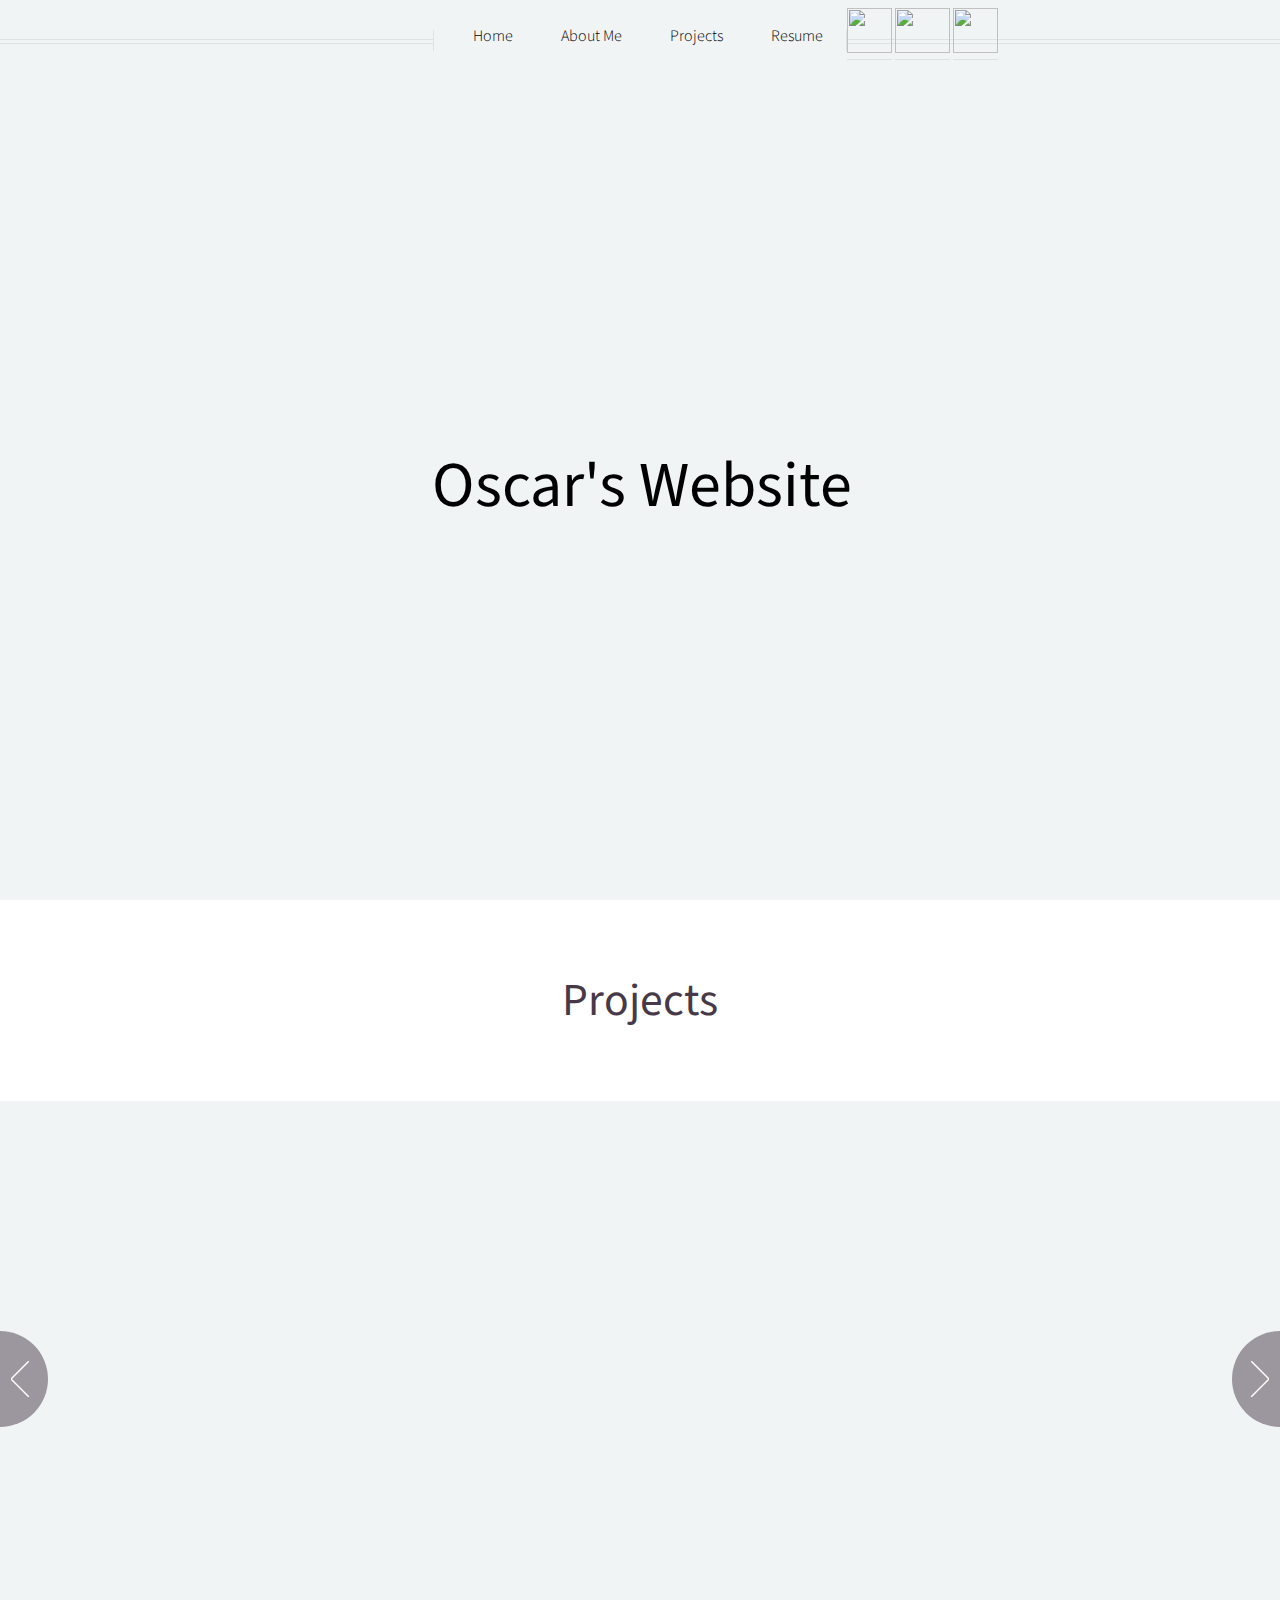
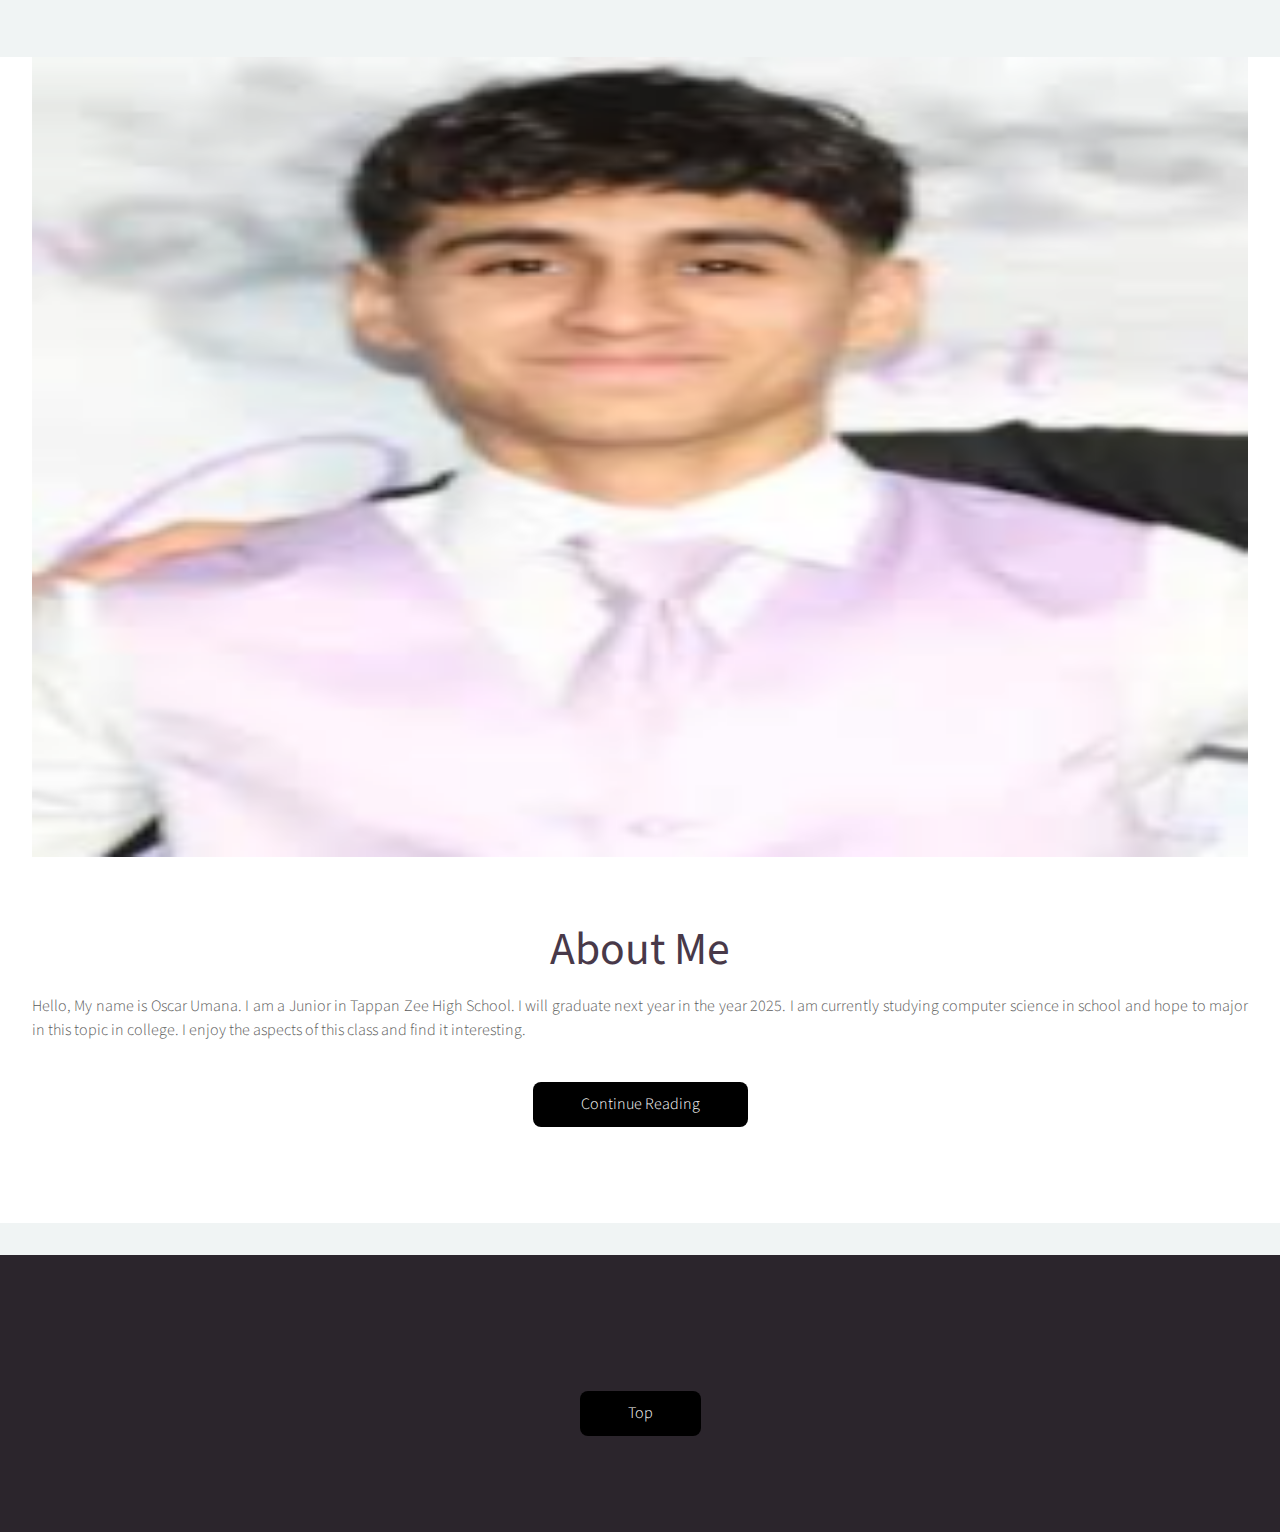
==== index.html @ 0f26a3c7 "Update index.html" ====
<!DOCTYPE HTML>
<!--
	Helios by HTML5 UP
	html5up.net | @ajlkn
	Free for personal and commercial use under the CCA 3.0 license (html5up.net/license)
-->
<html>
	<head>
		<title>Oscar's Website - Home Page</title>
		<meta charset="utf-8" />
		<meta name="viewport" content="width=device-width, initial-scale=1, user-scalable=no" />
		<link rel="stylesheet" href="assets/css/main.css" />
		<noscript><link rel="stylesheet" href="assets/css/noscript.css" /></noscript>
	</head>
	<body class="homepage is-preload">
		<div id="page-wrapper">

			<!-- Header -->
				<div id="header">

					<!-- Inner -->
						<div class="inner">
							<header>
								<div id= "num"><h1 style="color:black"><a href="index.html">Oscar's Website</a></h1></div>
							</header>
							
				
						</div>
						<style>
							.inner{
								color:black;
							}
						</style>
						

					<!-- Nav -->
						<nav id="nav">
							<ul>
								<li><a href="index.html">Home</a></li>
								<li><a href="a.html">About Me</a></li>
								<li><a href="pw.html">Projects</a></li>
								<li><a href="https://online.flippingbook.com/view/595053201/">Resume</a></li>
							
							</ul>
							<div class="inline-block">
								<a href = "https://github.com/OU4583" target = "_blank"><img src="images/gh.png" width="45" height="45"></a>
								<a href = "mailto:oumanahev@gmail.com"><img src="images/pic.png" width="55" height="45"></a>
								<a href = "https://www.instagram.com/oscar.umana1/" target = "_blank"><img src="images/inst.png" width="45" height="45"></a>
							</div>
						</div>
					</nav>
				<style>
					nav{
						color:black;
					}

					.inline-block{
						display:inline-block;
						position:absolute;
						bottom:15px;

					}

					body{
						min-width: 700px;
					}
				</style>

				</div>

			<!-- Banner -->
				<section id="banner">
					<header>
						<h2>Projects</h2>
					</header>
				</section>
			

			<!-- Carousel -->
				<section class="carousel">
					<div class="reel">

						<article>
							<a href="pw.html" class="image featured"><img src="images/text.png" alt="" width="300px" height="285px"/></a>
							<header>
								<h3><a href="pw.html">Text Adventure</a></h3>
							</header>
							<p>Using python, Text Adventure is a quest related game, where you must travel and fight to reach the treasure.</p>
						</article>

						<article>
							<a href="pw.html" class="image featured"><img src="images/we.png" alt="" width="300px" height="323px"/></a>
							<header>
								<h3><a href="pw.html">Wealth Distribution</a></h3>
							</header>
							<p>Wealth Distribution Lab reads from a .csv file which has income data. </p>
						</article>

						<article>
							<a href="pw.html" class="image featured"><img src="images/pong.png" alt="" width="300px" height="286px" /></a>
							<header>
								<h3><a href="pw.html">Pong Game</a></h3>
							</header>
							<p>Pong Game is a table tennis game where two players are allowed to play it using java.</p>
						</article>

						<article>
							<a href="pw.html" class="image featured"><img src="images/gr.png" alt="" width="300px" height="250px" /></a>
							<header>
								<h3><a href="pw.html">Greenfoot</a></h3>
							</header>
							<p>Using greenfoot, I created a game where a player must dodge the object coming out of the other player. They must surivive within the time limit.</p>
						</article>

						<article>
							<a href="pw.html" class="image featured"><img src="images/ma.png" alt="" width="300px" height="290px" /></a>
							<header>
								<h3><a href="pw.html">Transfer Market</a></h3>
							</header>
							<p>With a partner, we created a NBA transfer market. You are allowed to get 5 players, and later trade if needed.</p>
						</article>

						

					

						

			
					</div>
				</section>

			<!-- Main -->
				<div class="wrapper style2">

					<article id="main" class="container special">
						<a href="#" class="image featured"><img src="images/me.png" width="100" height="800" /></a>
						<header>
							<h2>About Me</h2>
					
						</header>
						<p>
							Hello, My name is Oscar Umana. I am a Junior in Tappan Zee High School. I will graduate next year in the year 2025. 
							I am currently studying computer science in school and hope to major in this topic in college. I enjoy the 
							aspects of this class and find it interesting.
						</p>
						<footer>
							<a href="a.html" class="button">Continue Reading</a>
						</footer>
					</article>

				</div>

			

			<!-- Footer -->
				<div id="footer">
						<div class="but">
							<footer>
								<a href="#header" class="button">Top</a>
							</footer>

						</div>
						<style>
							.but{
								text-align:center;
							}
						</style>
						
					</div>
				</div>
				

		</div>

		<!-- Scripts -->
			<script src="assets/js/jquery.min.js"></script>
			<script src="assets/js/jquery.dropotron.min.js"></script>
			<script src="assets/js/jquery.scrolly.min.js"></script>
			<script src="assets/js/jquery.scrollex.min.js"></script>
			<script src="assets/js/browser.min.js"></script>
			<script src="assets/js/breakpoints.min.js"></script>
			<script src="assets/js/util.js"></script>
			<script src="assets/js/main.js"></script>

	</body>
</html>
---- assets/css/main.css ----
@import url("https://fonts.googleapis.com/css?family=Source+Sans+Pro:300,300italic,400,400italic,600");
@import url("fontawesome-all.min.css");

/*
	Helios by HTML5 UP
	html5up.net | @ajlkn
	Free for personal and commercial use under the CCA 3.0 license (html5up.net/license)
*/

html, body, div, span, applet, object,
iframe, h1, h2, h3, h4, h5, h6, p, blockquote,
pre, a, abbr, acronym, address, big, cite,
code, del, dfn, em, img, ins, kbd, q, s, samp,
small, strike, strong, sub, sup, tt, var, b,
u, i, center, dl, dt, dd, ol, ul, li, fieldset,
form, label, legend, table, caption, tbody,
tfoot, thead, tr, th, td, article, aside,
canvas, details, embed, figure, figcaption,
footer, header, hgroup, menu, nav, output, ruby,
section, summary, time, mark, audio, video {
	margin: 0;
	padding: 0;
	border: 0;
	font-size: 100%;
	font: inherit;
	vertical-align: baseline;}

article, aside, details, figcaption, figure,
footer, header, hgroup, menu, nav, section {
	display: block;}

body {
	line-height: 1;
}

ol, ul {
	list-style: none;
}

blockquote, q {
	quotes: none;
}

	blockquote:before, blockquote:after, q:before, q:after {
		content: '';
		content: none;
	}

table {
	border-collapse: collapse;
	border-spacing: 0;
}

body {
	-webkit-text-size-adjust: none;
}

mark {
	background-color: transparent;
	color: inherit;
}

p3{
	font-size:100em;
}

input::-moz-focus-inner {
	border: 0;
	padding: 0;
}

input, select, textarea {
	-moz-appearance: none;
	-webkit-appearance: none;
	-ms-appearance: none;
	appearance: none;
}

/* Basic */

	html {
		box-sizing: border-box;
	}

	*, *:before, *:after {
		box-sizing: inherit;
	}

	body {
		background: #f0f4f4;
		color: #5b5b5b;
		font-size: 15pt;
		line-height: 1.85em;
		font-family: 'Source Sans Pro', sans-serif;
		font-weight: 300;
	}

		body.is-preload *, body.is-preload *:before, body.is-preload *:after {
			-moz-animation: none !important;
			-webkit-animation: none !important;
			-ms-animation: none !important;
			animation: none !important;
			-moz-transition: none !important;
			-webkit-transition: none !important;
			-ms-transition: none !important;
			transition: none !important;
		}

	input, textarea, select {
		font-size: 15pt;
		line-height: 1.85em;
		font-family: 'Source Sans Pro', sans-serif;
		font-weight: 300;
	}

	h1, h2, h3, h4, h5, h6 {
		font-weight: 400;
		color: #483949;
		line-height: 1.25em;
	}

	h1 a, h2 a, h3 a, h4 a, h5 a, h6 a {
		color: inherit;
		text-decoration: none;
		border-bottom-color: transparent;
	}

	h1 strong, h2 strong, h3 strong, h4 strong, h5 strong, h6 strong {
		font-weight: 600;
	}

	h2 {
		font-size: 2.85em;
	}

	h3 {
		font-size: 1.25em;
	}

	h4 {
		font-size: 1em;
		margin: 0 0 0.25em 0;
	}

	strong, b {
		font-weight: 400;
		color: #483949;
	}

	em, i {
		font-style: italic;
	}

	a {
		color: inherit;
		border-bottom: solid 1px rgba(128, 128, 128, 0.15);
		text-decoration: none;
		-moz-transition: background-color 0.35s ease-in-out, color 0.35s ease-in-out, border-bottom-color 0.35s ease-in-out;
		-webkit-transition: background-color 0.35s ease-in-out, color 0.35s ease-in-out, border-bottom-color 0.35s ease-in-out;
		-ms-transition: background-color 0.35s ease-in-out, color 0.35s ease-in-out, border-bottom-color 0.35s ease-in-out;
		transition: background-color 0.35s ease-in-out, color 0.35s ease-in-out, border-bottom-color 0.35s ease-in-out;
	}

		a:hover {
			color: #ef8376;
			border-bottom-color: transparent;
		}

	sub {
		position: relative;
		top: 0.5em;
		font-size: 0.8em;
	}

	sup {
		position: relative;
		top: -0.5em;
		font-size: 0.8em;
	}

	blockquote {
		border-left: solid 0.5em #ddd;
		padding: 1em 0 1em 2em;
		font-style: italic;
	}

	p, ul, ol, dl, table {
		margin-bottom: 1em;
	}

	p {
		text-align: justify;
	}

	br.clear {
		clear: both;
	}

	hr {
		position: relative;
		display: block;
		border: 0;
		top: 4.5em;
		margin-bottom: 9em;
		height: 6px;
		border-top: solid 1px rgba(128, 128, 128, 0.2);
		border-bottom: solid 1px rgba(128, 128, 128, 0.2);
	}

		hr:before, hr:after {
			content: '';
			position: absolute;
			top: -8px;
			display: block;
			width: 1px;
			height: 21px;
			background: rgba(128, 128, 128, 0.2);
		}

		hr:before {
			left: -1px;
		}

		hr:after {
			right: -1px;
		}

	.timestamp {
		color: rgba(128, 128, 128, 0.75);
		font-size: 0.8em;
	}

/* Container */

	.container {
		margin: 0 auto;
		max-width: 100%;
		width: 1400px;
	}

		@media screen and (max-width: 1680px) {

			.container {
				width: 1200px;
			}

		}

		@media screen and (max-width: 1280px) {

			.container {
				width: 100%;
			}

		}

		@media screen and (max-width: 960px) {

			.container {
				width: 100%;
			}

		}

		@media screen and (max-width: 840px) {

			.container {
				width: 100%;
			}

		}

		@media screen and (max-width: 736px) {

			.container {
				width: 100%;
			}

		}

/* Row */

	.row {
		display: flex;
		flex-wrap: wrap;
		box-sizing: border-box;
		align-items: stretch;
	}

		.row > * {
			box-sizing: border-box;
		}

		.row.gtr-uniform > * > :last-child {
			margin-bottom: 0;
		}

		.row.aln-left {
			justify-content: flex-start;
		}

		.row.aln-center {
			justify-content: center;
		}

		.row.aln-right {
			justify-content: flex-end;
		}

		.row.aln-top {
			align-items: flex-start;
		}

		.row.aln-middle {
			align-items: center;
		}

		.row.aln-bottom {
			align-items: flex-end;
		}

		.row > .imp {
			order: -1;
		}

		.row > .col-1 {
			width: 8.33333%;
		}

		.row > .off-1 {
			margin-left: 8.33333%;
		}

		.row > .col-2 {
			width: 16.66667%;
		}

		.row > .off-2 {
			margin-left: 16.66667%;
		}

		.row > .col-3 {
			width: 25%;
		}

		.row > .off-3 {
			margin-left: 25%;
		}

		.row > .col-4 {
			width: 33.33333%;
		}

		.row > .off-4 {
			margin-left: 33.33333%;
		}

		.row > .col-5 {
			width: 41.66667%;
		}

		.row > .off-5 {
			margin-left: 41.66667%;
		}

		.row > .col-6 {
			width: 50%;
		}

		.row > .off-6 {
			margin-left: 50%;
		}

		.row > .col-7 {
			width: 58.33333%;
		}

		.row > .off-7 {
			margin-left: 58.33333%;
		}

		.row > .col-8 {
			width: 66.66667%;
		}

		.row > .off-8 {
			margin-left: 66.66667%;
		}

		.row > .col-9 {
			width: 75%;
		}

		.row > .off-9 {
			margin-left: 75%;
		}

		.row > .col-10 {
			width: 83.33333%;
		}

		.row > .off-10 {
			margin-left: 83.33333%;
		}

		.row > .col-11 {
			width: 91.66667%;
		}

		.row > .off-11 {
			margin-left: 91.66667%;
		}

		.row > .col-12 {
			width: 100%;
		}

		.row > .off-12 {
			margin-left: 100%;
		}

		.row.gtr-0 {
			margin-top: 0px;
			margin-left: 0px;
		}

			.row.gtr-0 > * {
				padding: 0px 0 0 0px;
			}

			.row.gtr-0.gtr-uniform {
				margin-top: 0px;
			}

				.row.gtr-0.gtr-uniform > * {
					padding-top: 0px;
				}

		.row.gtr-25 {
			margin-top: -10px;
			margin-left: -10px;
		}

			.row.gtr-25 > * {
				padding: 10px 0 0 10px;
			}

			.row.gtr-25.gtr-uniform {
				margin-top: -10px;
			}

				.row.gtr-25.gtr-uniform > * {
					padding-top: 10px;
				}

		.row.gtr-50 {
			margin-top: -20px;
			margin-left: -20px;
		}

			.row.gtr-50 > * {
				padding: 20px 0 0 20px;
			}

			.row.gtr-50.gtr-uniform {
				margin-top: -20px;
			}

				.row.gtr-50.gtr-uniform > * {
					padding-top: 20px;
				}

		.row {
			margin-top: -40px;
			margin-left: -40px;
		}

			.row > * {
				padding: 40px 0 0 40px;
			}

			.row.gtr-uniform {
				margin-top: -40px;
			}

				.row.gtr-uniform > * {
					padding-top: 40px;
				}

		.row.gtr-150 {
			margin-top: -60px;
			margin-left: -60px;
		}

			.row.gtr-150 > * {
				padding: 60px 0 0 60px;
			}

			.row.gtr-150.gtr-uniform {
				margin-top: -60px;
			}

				.row.gtr-150.gtr-uniform > * {
					padding-top: 60px;
				}

		.row.gtr-200 {
			margin-top: -80px;
			margin-left: -80px;
		}

			.row.gtr-200 > * {
				padding: 80px 0 0 80px;
			}

			.row.gtr-200.gtr-uniform {
				margin-top: -80px;
			}

				.row.gtr-200.gtr-uniform > * {
					padding-top: 80px;
				}

		@media screen and (max-width: 1680px) {

			.row {
				display: flex;
				flex-wrap: wrap;
				box-sizing: border-box;
				align-items: stretch;
			}

				.row > * {
					box-sizing: border-box;
				}

				.row.gtr-uniform > * > :last-child {
					margin-bottom: 0;
				}

				.row.aln-left {
					justify-content: flex-start;
				}

				.row.aln-center {
					justify-content: center;
				}

				.row.aln-right {
					justify-content: flex-end;
				}

				.row.aln-top {
					align-items: flex-start;
				}

				.row.aln-middle {
					align-items: center;
				}

				.row.aln-bottom {
					align-items: flex-end;
				}

				.row > .imp-wide {
					order: -1;
				}

				.row > .col-1-wide {
					width: 8.33333%;
				}

				.row > .off-1-wide {
					margin-left: 8.33333%;
				}

				.row > .col-2-wide {
					width: 16.66667%;
				}

				.row > .off-2-wide {
					margin-left: 16.66667%;
				}

				.row > .col-3-wide {
					width: 25%;
				}

				.row > .off-3-wide {
					margin-left: 25%;
				}

				.row > .col-4-wide {
					width: 33.33333%;
				}

				.row > .off-4-wide {
					margin-left: 33.33333%;
				}

				.row > .col-5-wide {
					width: 41.66667%;
				}

				.row > .off-5-wide {
					margin-left: 41.66667%;
				}

				.row > .col-6-wide {
					width: 50%;
				}

				.row > .off-6-wide {
					margin-left: 50%;
				}

				.row > .col-7-wide {
					width: 58.33333%;
				}

				.row > .off-7-wide {
					margin-left: 58.33333%;
				}

				.row > .col-8-wide {
					width: 66.66667%;
				}

				.row > .off-8-wide {
					margin-left: 66.66667%;
				}

				.row > .col-9-wide {
					width: 75%;
				}

				.row > .off-9-wide {
					margin-left: 75%;
				}

				.row > .col-10-wide {
					width: 83.33333%;
				}

				.row > .off-10-wide {
					margin-left: 83.33333%;
				}

				.row > .col-11-wide {
					width: 91.66667%;
				}

				.row > .off-11-wide {
					margin-left: 91.66667%;
				}

				.row > .col-12-wide {
					width: 100%;
				}

				.row > .off-12-wide {
					margin-left: 100%;
				}

				.row.gtr-0 {
					margin-top: 0px;
					margin-left: 0px;
				}

					.row.gtr-0 > * {
						padding: 0px 0 0 0px;
					}

					.row.gtr-0.gtr-uniform {
						margin-top: 0px;
					}

						.row.gtr-0.gtr-uniform > * {
							padding-top: 0px;
						}

				.row.gtr-25 {
					margin-top: -10px;
					margin-left: -10px;
				}

					.row.gtr-25 > * {
						padding: 10px 0 0 10px;
					}

					.row.gtr-25.gtr-uniform {
						margin-top: -10px;
					}

						.row.gtr-25.gtr-uniform > * {
							padding-top: 10px;
						}

				.row.gtr-50 {
					margin-top: -20px;
					margin-left: -20px;
				}

					.row.gtr-50 > * {
						padding: 20px 0 0 20px;
					}

					.row.gtr-50.gtr-uniform {
						margin-top: -20px;
					}

						.row.gtr-50.gtr-uniform > * {
							padding-top: 20px;
						}

				.row {
					margin-top: -40px;
					margin-left: -40px;
				}

					.row > * {
						padding: 40px 0 0 40px;
					}

					.row.gtr-uniform {
						margin-top: -40px;
					}

						.row.gtr-uniform > * {
							padding-top: 40px;
						}

				.row.gtr-150 {
					margin-top: -60px;
					margin-left: -60px;
				}

					.row.gtr-150 > * {
						padding: 60px 0 0 60px;
					}

					.row.gtr-150.gtr-uniform {
						margin-top: -60px;
					}

						.row.gtr-150.gtr-uniform > * {
							padding-top: 60px;
						}

				.row.gtr-200 {
					margin-top: -80px;
					margin-left: -80px;
				}

					.row.gtr-200 > * {
						padding: 80px 0 0 80px;
					}

					.row.gtr-200.gtr-uniform {
						margin-top: -80px;
					}

						.row.gtr-200.gtr-uniform > * {
							padding-top: 80px;
						}

		}

		@media screen and (max-width: 1280px) {

			.row {
				display: flex;
				flex-wrap: wrap;
				box-sizing: border-box;
				align-items: stretch;
			}

				.row > * {
					box-sizing: border-box;
				}

				.row.gtr-uniform > * > :last-child {
					margin-bottom: 0;
				}

				.row.aln-left {
					justify-content: flex-start;
				}

				.row.aln-center {
					justify-content: center;
				}

				.row.aln-right {
					justify-content: flex-end;
				}

				.row.aln-top {
					align-items: flex-start;
				}

				.row.aln-middle {
					align-items: center;
				}

				.row.aln-bottom {
					align-items: flex-end;
				}

				.row > .imp-normal {
					order: -1;
				}

				.row > .col-1-normal {
					width: 8.33333%;
				}

				.row > .off-1-normal {
					margin-left: 8.33333%;
				}

				.row > .col-2-normal {
					width: 16.66667%;
				}

				.row > .off-2-normal {
					margin-left: 16.66667%;
				}

				.row > .col-3-normal {
					width: 25%;
				}

				.row > .off-3-normal {
					margin-left: 25%;
				}

				.row > .col-4-normal {
					width: 33.33333%;
				}

				.row > .off-4-normal {
					margin-left: 33.33333%;
				}

				.row > .col-5-normal {
					width: 41.66667%;
				}

				.row > .off-5-normal {
					margin-left: 41.66667%;
				}

				.row > .col-6-normal {
					width: 50%;
				}

				.row > .off-6-normal {
					margin-left: 50%;
				}

				.row > .col-7-normal {
					width: 58.33333%;
				}

				.row > .off-7-normal {
					margin-left: 58.33333%;
				}

				.row > .col-8-normal {
					width: 66.66667%;
				}

				.row > .off-8-normal {
					margin-left: 66.66667%;
				}

				.row > .col-9-normal {
					width: 75%;
				}

				.row > .off-9-normal {
					margin-left: 75%;
				}

				.row > .col-10-normal {
					width: 83.33333%;
				}

				.row > .off-10-normal {
					margin-left: 83.33333%;
				}

				.row > .col-11-normal {
					width: 91.66667%;
				}

				.row > .off-11-normal {
					margin-left: 91.66667%;
				}

				.row > .col-12-normal {
					width: 100%;
				}

				.row > .off-12-normal {
					margin-left: 100%;
				}

				.row.gtr-0 {
					margin-top: 0px;
					margin-left: 0px;
				}

					.row.gtr-0 > * {
						padding: 0px 0 0 0px;
					}

					.row.gtr-0.gtr-uniform {
						margin-top: 0px;
					}

						.row.gtr-0.gtr-uniform > * {
							padding-top: 0px;
						}

				.row.gtr-25 {
					margin-top: -9px;
					margin-left: -9px;
				}

					.row.gtr-25 > * {
						padding: 9px 0 0 9px;
					}

					.row.gtr-25.gtr-uniform {
						margin-top: -9px;
					}

						.row.gtr-25.gtr-uniform > * {
							padding-top: 9px;
						}

				.row.gtr-50 {
					margin-top: -18px;
					margin-left: -18px;
				}

					.row.gtr-50 > * {
						padding: 18px 0 0 18px;
					}

					.row.gtr-50.gtr-uniform {
						margin-top: -18px;
					}

						.row.gtr-50.gtr-uniform > * {
							padding-top: 18px;
						}

				.row {
					margin-top: -36px;
					margin-left: -36px;
				}

					.row > * {
						padding: 36px 0 0 36px;
					}

					.row.gtr-uniform {
						margin-top: -36px;
					}

						.row.gtr-uniform > * {
							padding-top: 36px;
						}

				.row.gtr-150 {
					margin-top: -54px;
					margin-left: -54px;
				}

					.row.gtr-150 > * {
						padding: 54px 0 0 54px;
					}

					.row.gtr-150.gtr-uniform {
						margin-top: -54px;
					}

						.row.gtr-150.gtr-uniform > * {
							padding-top: 54px;
						}

				.row.gtr-200 {
					margin-top: -72px;
					margin-left: -72px;
				}

					.row.gtr-200 > * {
						padding: 72px 0 0 72px;
					}

					.row.gtr-200.gtr-uniform {
						margin-top: -72px;
					}

						.row.gtr-200.gtr-uniform > * {
							padding-top: 72px;
						}

		}

		@media screen and (max-width: 960px) {

			.row {
				display: flex;
				flex-wrap: wrap;
				box-sizing: border-box;
				align-items: stretch;
			}

				.row > * {
					box-sizing: border-box;
				}

				.row.gtr-uniform > * > :last-child {
					margin-bottom: 0;
				}

				.row.aln-left {
					justify-content: flex-start;
				}

				.row.aln-center {
					justify-content: center;
				}

				.row.aln-right {
					justify-content: flex-end;
				}

				.row.aln-top {
					align-items: flex-start;
				}

				.row.aln-middle {
					align-items: center;
				}

				.row.aln-bottom {
					align-items: flex-end;
				}

				.row > .imp-narrow {
					order: -1;
				}

				.row > .col-1-narrow {
					width: 8.33333%;
				}

				.row > .off-1-narrow {
					margin-left: 8.33333%;
				}

				.row > .col-2-narrow {
					width: 16.66667%;
				}

				.row > .off-2-narrow {
					margin-left: 16.66667%;
				}

				.row > .col-3-narrow {
					width: 25%;
				}

				.row > .off-3-narrow {
					margin-left: 25%;
				}

				.row > .col-4-narrow {
					width: 33.33333%;
				}

				.row > .off-4-narrow {
					margin-left: 33.33333%;
				}

				.row > .col-5-narrow {
					width: 41.66667%;
				}

				.row > .off-5-narrow {
					margin-left: 41.66667%;
				}

				.row > .col-6-narrow {
					width: 50%;
				}

				.row > .off-6-narrow {
					margin-left: 50%;
				}

				.row > .col-7-narrow {
					width: 58.33333%;
				}

				.row > .off-7-narrow {
					margin-left: 58.33333%;
				}

				.row > .col-8-narrow {
					width: 66.66667%;
				}

				.row > .off-8-narrow {
					margin-left: 66.66667%;
				}

				.row > .col-9-narrow {
					width: 75%;
				}

				.row > .off-9-narrow {
					margin-left: 75%;
				}

				.row > .col-10-narrow {
					width: 83.33333%;
				}

				.row > .off-10-narrow {
					margin-left: 83.33333%;
				}

				.row > .col-11-narrow {
					width: 91.66667%;
				}

				.row > .off-11-narrow {
					margin-left: 91.66667%;
				}

				.row > .col-12-narrow {
					width: 100%;
				}

				.row > .off-12-narrow {
					margin-left: 100%;
				}

				.row.gtr-0 {
					margin-top: 0px;
					margin-left: 0px;
				}

					.row.gtr-0 > * {
						padding: 0px 0 0 0px;
					}

					.row.gtr-0.gtr-uniform {
						margin-top: 0px;
					}

						.row.gtr-0.gtr-uniform > * {
							padding-top: 0px;
						}

				.row.gtr-25 {
					margin-top: -8px;
					margin-left: -8px;
				}

					.row.gtr-25 > * {
						padding: 8px 0 0 8px;
					}

					.row.gtr-25.gtr-uniform {
						margin-top: -8px;
					}

						.row.gtr-25.gtr-uniform > * {
							padding-top: 8px;
						}

				.row.gtr-50 {
					margin-top: -16px;
					margin-left: -16px;
				}

					.row.gtr-50 > * {
						padding: 16px 0 0 16px;
					}

					.row.gtr-50.gtr-uniform {
						margin-top: -16px;
					}

						.row.gtr-50.gtr-uniform > * {
							padding-top: 16px;
						}

				.row {
					margin-top: -32px;
					margin-left: -32px;
				}

					.row > * {
						padding: 32px 0 0 32px;
					}

					.row.gtr-uniform {
						margin-top: -32px;
					}

						.row.gtr-uniform > * {
							padding-top: 32px;
						}

				.row.gtr-150 {
					margin-top: -48px;
					margin-left: -48px;
				}

					.row.gtr-150 > * {
						padding: 48px 0 0 48px;
					}

					.row.gtr-150.gtr-uniform {
						margin-top: -48px;
					}

						.row.gtr-150.gtr-uniform > * {
							padding-top: 48px;
						}

				.row.gtr-200 {
					margin-top: -64px;
					margin-left: -64px;
				}

					.row.gtr-200 > * {
						padding: 64px 0 0 64px;
					}

					.row.gtr-200.gtr-uniform {
						margin-top: -64px;
					}

						.row.gtr-200.gtr-uniform > * {
							padding-top: 64px;
						}

		}

		@media screen and (max-width: 840px) {

			.row {
				display: flex;
				flex-wrap: wrap;
				box-sizing: border-box;
				align-items: stretch;
			}

				.row > * {
					box-sizing: border-box;
				}

				.row.gtr-uniform > * > :last-child {
					margin-bottom: 0;
				}

				.row.aln-left {
					justify-content: flex-start;
				}

				.row.aln-center {
					justify-content: center;
				}

				.row.aln-right {
					justify-content: flex-end;
				}

				.row.aln-top {
					align-items: flex-start;
				}

				.row.aln-middle {
					align-items: center;
				}

				.row.aln-bottom {
					align-items: flex-end;
				}

				.row > .imp-narrower {
					order: -1;
				}

				.row > .col-1-narrower {
					width: 8.33333%;
				}

				.row > .off-1-narrower {
					margin-left: 8.33333%;
				}

				.row > .col-2-narrower {
					width: 16.66667%;
				}

				.row > .off-2-narrower {
					margin-left: 16.66667%;
				}

				.row > .col-3-narrower {
					width: 25%;
				}

				.row > .off-3-narrower {
					margin-left: 25%;
				}

				.row > .col-4-narrower {
					width: 33.33333%;
				}

				.row > .off-4-narrower {
					margin-left: 33.33333%;
				}

				.row > .col-5-narrower {
					width: 41.66667%;
				}

				.row > .off-5-narrower {
					margin-left: 41.66667%;
				}

				.row > .col-6-narrower {
					width: 50%;
				}

				.row > .off-6-narrower {
					margin-left: 50%;
				}

				.row > .col-7-narrower {
					width: 58.33333%;
				}

				.row > .off-7-narrower {
					margin-left: 58.33333%;
				}

				.row > .col-8-narrower {
					width: 66.66667%;
				}

				.row > .off-8-narrower {
					margin-left: 66.66667%;
				}

				.row > .col-9-narrower {
					width: 75%;
				}

				.row > .off-9-narrower {
					margin-left: 75%;
				}

				.row > .col-10-narrower {
					width: 83.33333%;
				}

				.row > .off-10-narrower {
					margin-left: 83.33333%;
				}

				.row > .col-11-narrower {
					width: 91.66667%;
				}

				.row > .off-11-narrower {
					margin-left: 91.66667%;
				}

				.row > .col-12-narrower {
					width: 100%;
				}

				.row > .off-12-narrower {
					margin-left: 100%;
				}

				.row.gtr-0 {
					margin-top: 0px;
					margin-left: 0px;
				}

					.row.gtr-0 > * {
						padding: 0px 0 0 0px;
					}

					.row.gtr-0.gtr-uniform {
						margin-top: 0px;
					}

						.row.gtr-0.gtr-uniform > * {
							padding-top: 0px;
						}

				.row.gtr-25 {
					margin-top: -8px;
					margin-left: -8px;
				}

					.row.gtr-25 > * {
						padding: 8px 0 0 8px;
					}

					.row.gtr-25.gtr-uniform {
						margin-top: -8px;
					}

						.row.gtr-25.gtr-uniform > * {
							padding-top: 8px;
						}

				.row.gtr-50 {
					margin-top: -16px;
					margin-left: -16px;
				}

					.row.gtr-50 > * {
						padding: 16px 0 0 16px;
					}

					.row.gtr-50.gtr-uniform {
						margin-top: -16px;
					}

						.row.gtr-50.gtr-uniform > * {
							padding-top: 16px;
						}

				.row {
					margin-top: -32px;
					margin-left: -32px;
				}

					.row > * {
						padding: 32px 0 0 32px;
					}

					.row.gtr-uniform {
						margin-top: -32px;
					}

						.row.gtr-uniform > * {
							padding-top: 32px;
						}

				.row.gtr-150 {
					margin-top: -48px;
					margin-left: -48px;
				}

					.row.gtr-150 > * {
						padding: 48px 0 0 48px;
					}

					.row.gtr-150.gtr-uniform {
						margin-top: -48px;
					}

						.row.gtr-150.gtr-uniform > * {
							padding-top: 48px;
						}

				.row.gtr-200 {
					margin-top: -64px;
					margin-left: -64px;
				}

					.row.gtr-200 > * {
						padding: 64px 0 0 64px;
					}

					.row.gtr-200.gtr-uniform {
						margin-top: -64px;
					}

						.row.gtr-200.gtr-uniform > * {
							padding-top: 64px;
						}

		}

		@media screen and (max-width: 736px) {

			.row {
				display: flex;
				flex-wrap: wrap;
				box-sizing: border-box;
				align-items: stretch;
			}

				.row > * {
					box-sizing: border-box;
				}

				.row.gtr-uniform > * > :last-child {
					margin-bottom: 0;
				}

				.row.aln-left {
					justify-content: flex-start;
				}

				.row.aln-center {
					justify-content: center;
				}

				.row.aln-right {
					justify-content: flex-end;
				}

				.row.aln-top {
					align-items: flex-start;
				}

				.row.aln-middle {
					align-items: center;
				}

				.row.aln-bottom {
					align-items: flex-end;
				}

				.row > .imp-mobile {
					order: -1;
				}

				.row > .col-1-mobile {
					width: 8.33333%;
				}

				.row > .off-1-mobile {
					margin-left: 8.33333%;
				}

				.row > .col-2-mobile {
					width: 16.66667%;
				}

				.row > .off-2-mobile {
					margin-left: 16.66667%;
				}

				.row > .col-3-mobile {
					width: 25%;
				}

				.row > .off-3-mobile {
					margin-left: 25%;
				}

				.row > .col-4-mobile {
					width: 33.33333%;
				}

				.row > .off-4-mobile {
					margin-left: 33.33333%;
				}

				.row > .col-5-mobile {
					width: 41.66667%;
				}

				.row > .off-5-mobile {
					margin-left: 41.66667%;
				}

				.row > .col-6-mobile {
					width: 50%;
				}

				.row > .off-6-mobile {
					margin-left: 50%;
				}

				.row > .col-7-mobile {
					width: 58.33333%;
				}

				.row > .off-7-mobile {
					margin-left: 58.33333%;
				}

				.row > .col-8-mobile {
					width: 66.66667%;
				}

				.row > .off-8-mobile {
					margin-left: 66.66667%;
				}

				.row > .col-9-mobile {
					width: 75%;
				}

				.row > .off-9-mobile {
					margin-left: 75%;
				}

				.row > .col-10-mobile {
					width: 83.33333%;
				}

				.row > .off-10-mobile {
					margin-left: 83.33333%;
				}

				.row > .col-11-mobile {
					width: 91.66667%;
				}

				.row > .off-11-mobile {
					margin-left: 91.66667%;
				}

				.row > .col-12-mobile {
					width: 100%;
				}

				.row > .off-12-mobile {
					margin-left: 100%;
				}

				.row.gtr-0 {
					margin-top: 0px;
					margin-left: 0px;
				}

					.row.gtr-0 > * {
						padding: 0px 0 0 0px;
					}

					.row.gtr-0.gtr-uniform {
						margin-top: 0px;
					}

						.row.gtr-0.gtr-uniform > * {
							padding-top: 0px;
						}

				.row.gtr-25 {
					margin-top: -5px;
					margin-left: -5px;
				}

					.row.gtr-25 > * {
						padding: 5px 0 0 5px;
					}

					.row.gtr-25.gtr-uniform {
						margin-top: -5px;
					}

						.row.gtr-25.gtr-uniform > * {
							padding-top: 5px;
						}

				.row.gtr-50 {
					margin-top: -10px;
					margin-left: -10px;
				}

					.row.gtr-50 > * {
						padding: 10px 0 0 10px;
					}

					.row.gtr-50.gtr-uniform {
						margin-top: -10px;
					}

						.row.gtr-50.gtr-uniform > * {
							padding-top: 10px;
						}

				.row {
					margin-top: -20px;
					margin-left: -20px;
				}

					.row > * {
						padding: 20px 0 0 20px;
					}

					.row.gtr-uniform {
						margin-top: -20px;
					}

						.row.gtr-uniform > * {
							padding-top: 20px;
						}

				.row.gtr-150 {
					margin-top: -30px;
					margin-left: -30px;
				}

					.row.gtr-150 > * {
						padding: 30px 0 0 30px;
					}

					.row.gtr-150.gtr-uniform {
						margin-top: -30px;
					}

						.row.gtr-150.gtr-uniform > * {
							padding-top: 30px;
						}

				.row.gtr-200 {
					margin-top: -40px;
					margin-left: -40px;
				}

					.row.gtr-200 > * {
						padding: 40px 0 0 40px;
					}

					.row.gtr-200.gtr-uniform {
						margin-top: -40px;
					}

						.row.gtr-200.gtr-uniform > * {
							padding-top: 40px;
						}

		}

/* Sections/Article */

	section, article {
		margin-bottom: 3em;
	}

		section > :last-child, section:last-child, article > :last-child, article:last-child {
			margin-bottom: 0;
		}

		section.special > header, section.special > footer, article.special > header, article.special > footer {
			text-align: center;
		}

	.row > section, .row > article {
		margin-bottom: 0;
	}

	header {
		margin: 0 0 1em 0;
	}

		header > p {
			display: block;
			font-size: 1.5em;
			margin: 1em 0 2em 0;
			line-height: 1.5em;
			text-align: inherit;
		}

	footer {
		margin: 2.5em 0 0 0;
	}

/* Image */

	.image {
		position: relative;
		display: inline-block;
		border: 0;
		outline: 0;
	}

		.image img {
			display: block;
			width: 100%;
		}

		.image.fit {
			display: block;
			width: 100%;
		}

		.image.featured {
			display: block;
			width: 100%;
			margin: 0 0 4em 0;
		}

		.image.left {
			float: left;
			margin: 0 2em 2em 0;
		}

		.image.centered {
			display: block;
			margin: 0 0 2em 0;
		}

			.image.centered img {
				margin: 0 auto;
				width: auto;
			}

/* List */

	ul {
		list-style: disc;
		padding-left: 1em;
	}

		ul li {
			padding-left: 0.5em;
		}

	ol {
		list-style: decimal;
		padding-left: 1.25em;
	}

		ol li {
			padding-left: 0.25em;
		}

/* Actions */

	ul.actions {
		margin: 3em 0 0 0;
		list-style: none;
		padding-left: 0;
	}

		form ul.actions {
			margin-top: 0;
		}

		ul.actions li {
			display: inline-block;
			margin: 0 0.75em 0 0.75em;
			padding-left: 0;
		}

			ul.actions li:first-child {
				margin-left: 0;
			}

			ul.actions li:last-child {
				margin-right: 0;
			}

/* Divided */

	ul.divided {
		list-style: none;
		padding-left: 0;
	}

		ul.divided li {
			border-top: solid 1px rgba(128, 128, 128, 0.2);
			padding-top: 1.5em;
			margin-top: 1.5em;
			padding-left: 0;
		}

			ul.divided li:first-child {
				border-top: 0;
				padding-top: 0;
				margin-top: 0;
			}

/* Menu */

	ul.menu {
		height: 1em;
		line-height: 1em;
		list-style: none;
		padding-left: 0;
	}

		ul.menu li {
			display: inline-block;
			border-left: solid 1px rgba(128, 128, 128, 0.2);
			padding-left: 1.25em;
			margin-left: 1.25em;
		}

			ul.menu li:first-child {
				border-left: 0;
				padding-left: 0;
				margin-left: 0;
			}

/* Icons */

	ul.icons {
		position: relative;
		background: rgba(128, 128, 128, 0.05);
		border-radius: 4em;
		display: inline-block;
		padding: 0.35em 0.75em 0.35em 0.75em;
		font-size: 1.25em;
		cursor: default;
		list-style: none;
	}

		ul.icons li {
			display: inline-block;
			padding-left: 0;
		}

			ul.icons li a {
				display: inline-block;
				background: none;
				width: 2.5em;
				height: 2.5em;
				line-height: 2.5em;
				text-align: center;
				border-radius: 100%;
				border: 0;
				color: inherit;
			}

				ul.icons li a:hover {
					color: #ef8376;
				}

/* Form */

	form label {
		display: block;
		font-weight: 400;
		color: #483949;
		margin: 0 0 1em 0;
	}

	form input[type="text"],
	form input[type="email"],
	form input[type="password"],
	form select,
	form textarea {
		-webkit-appearance: none;
		display: block;
		border: 0;
		background: #fafafa;
		width: 100%;
		border-radius: 0.5em;
		border: solid 1px #E5E5E5;
		padding: 1em;
		-moz-transition: background-color 0.35s ease-in-out, border-color 0.35s ease-in-out;
		-webkit-transition: background-color 0.35s ease-in-out, border-color 0.35s ease-in-out;
		-ms-transition: background-color 0.35s ease-in-out, border-color 0.35s ease-in-out;
		transition: background-color 0.35s ease-in-out, border-color 0.35s ease-in-out;
	}

		form input[type="text"]:focus,
		form input[type="email"]:focus,
		form input[type="password"]:focus,
		form select:focus,
		form textarea:focus {
			background: #fff;
			border-color: #df7366;
		}

	form input[type="text"],
	form input[type="email"],
	form input[type="password"],
	form select {
		line-height: 1em;
	}

	form textarea {
		min-height: 9em;
	}

	form ::-webkit-input-placeholder {
		color: #555 !important;
	}

	form :-moz-placeholder {
		color: #555 !important;
	}

	form ::-moz-placeholder {
		color: #555 !important;
	}

	form :-ms-input-placeholder {
		color: #555 !important;
	}

	form ::-moz-focus-inner {
		border: 0;
	}

/* Table */

	table {
		width: 100%;
	}

		table.default {
			width: 100%;
		}

			table.default tbody tr {
				border-top: solid 1px #e5e5e5;
			}

				table.default tbody tr:first-child {
					border-top: 0;
				}

				table.default tbody tr:nth-child(2n+1) {
					background: #fafafa;
				}

			table.default td {
				padding: 0.5em 1em 0.5em 1em;
			}

			table.default th {
				text-align: left;
				font-weight: 400;
				padding: 0.5em 1em 0.5em 1em;
			}

			table.default thead {
				border-bottom: solid 2px #e5e5e5;
			}

			table.default tfoot {
				border-top: solid 2px #e5e5e5;
			}

/* Button */

	input[type="button"],
	input[type="submit"],
	input[type="reset"],
	button,
	.button {
		position: relative;
		display: inline-block;
		background: black;
		color: #fff;
		text-align: center;
		border-radius: 0.5em;
		text-decoration: none;
		padding: 0.65em 3em 0.65em 3em;
		border: 0;
		cursor: pointer;
		outline: 0;
		font-weight: 300;
		-moz-transition: background-color 0.35s ease-in-out, color 0.35s ease-in-out, border-bottom-color 0.35s ease-in-out;
		-webkit-transition: background-color 0.35s ease-in-out, color 0.35s ease-in-out, border-bottom-color 0.35s ease-in-out;
		-ms-transition: background-color 0.35s ease-in-out, color 0.35s ease-in-out, border-bottom-color 0.35s ease-in-out;
		transition: background-color 0.35s ease-in-out, color 0.35s ease-in-out, border-bottom-color 0.35s ease-in-out;
	}

		input[type="button"]:hover,
		input[type="submit"]:hover,
		input[type="reset"]:hover,
		button:hover,
		.button:hover {
			color: #fff;
			background:black;
		}

		input[type="button"].alt,
		input[type="submit"].alt,
		input[type="reset"].alt,
		button.alt,
		.button.alt {
			background: #2B252C;
		}

			input[type="button"].alt:hover,
			input[type="submit"].alt:hover,
			input[type="reset"].alt:hover,
			button.alt:hover,
			.button.alt:hover {
				background: #3B353C;
			}

/* Post */

	.post.stub {
		text-align: center;
	}

		.post.stub header {
			margin: 0;
		}

/* Icons */

	.icon {
		text-decoration: none;
		text-decoration: none;
	}

		.icon:before {
			-moz-osx-font-smoothing: grayscale;
			-webkit-font-smoothing: antialiased;
			display: inline-block;
			font-style: normal;
			font-variant: normal;
			text-rendering: auto;
			line-height: 1;
			text-transform: none !important;
			font-family: 'Font Awesome 5 Free';
			font-weight: 400;
		}

		.icon:before {
			line-height: inherit;
			font-size: 1.25em;
		}

		.icon > .label {
			display: none;
		}

		.icon.solid:before {
			font-weight: 900;
		}

		.icon.brands:before {
			font-family: 'Font Awesome 5 Brands';
		}

		.icon.circled {
			position: relative;
			display: inline-block;
			background: #2b252c;
			color: #fff;
			border-radius: 100%;
			width: 3em;
			height: 3em;
			line-height: 3em;
			text-align: center;
			font-size: 1.25em;
		}

			header .icon.circled {
				margin: 0 0 2em 0;
			}

/* Wrapper */

	.wrapper {
		background: #fff;
		margin: 0 0 2em 0;
		padding: 6em 0 6em 0;
	}

		.wrapper.style2 {
			padding-top: 0;
		}

/* Header */

	#header {
		position: relative;
		background-image: url("../../images/header.jpg");
		background-size: cover;
		background-position: center center;
		background-attachment: fixed;
		color: #fff;
		text-align: center;
		padding: 7.5em 0 2em 0;
		cursor: default;
	}

		#header:before {
			content: '';
			display: inline-block;
			vertical-align: middle;
			height: 100%;
		}

		#header .inner {
			position: relative;
			z-index: 1;
			margin: 0;
			display: inline-block;
			vertical-align: middle;
		}

		#header header {
			display: inline-block;
		}

			#header header > p {
				font-size: 1.25em;
				margin: 0;
			}

		#header h1 {
			color: #fff;
			font-size: 3em;
			line-height: 1em;
		}

			#header h1 a {
				color: inherit;
			}

		#header .button {
			display: inline-block;
			border-radius: 100%;
			width: 4.5em;
			height: 4.5em;
			line-height: 4.5em;
			text-align: center;
			font-size: 1.25em;
			padding: 0;
		}

		#header hr {
			top: 1.5em;
			margin-bottom: 3em;
			border-bottom-color: rgba(192, 192, 192, 0.35);
			box-shadow: inset 0 1px 0 0 rgba(192, 192, 192, 0.35);
		}

			#header hr:before, #header hr:after {
				background: rgba(192, 192, 192, 0.35);
			}

		#header footer {
			margin: 1em 0 0 0;
		}

	body.homepage #header {
		height: 100vh;
		min-height: 40em;
	}

		body.homepage #header h1 {
			font-size: 4em;
		}

		body.homepage #header:after {
			content: '';
			background: #1C0920;
			display: block;
			position: absolute;
			left: 0;
			top: 0;
			width: 100%;
			height: 100%;
			opacity: 0;
			-moz-transition: opacity 2.5s ease-in-out;
			-webkit-transition: opacity 2.5s ease-in-out;
			-ms-transition: opacity 2.5s ease-in-out;
			transition: opacity 2.5s ease-in-out;
			-moz-transition-delay: 0.5s;
			-webkit-transition-delay: 0.5s;
			-ms-transition-delay: 0.5s;
			transition-delay: 0.5s;
		}

	body.homepage.is-preload #header:after {
		opacity: 1;
	}

/* Nav */

	#nav {
		position: absolute;
		top: 0;
		left: 0;
		width: 100%;
		text-align: center;
		padding: 1.5em 0 1.5em 0;
		z-index: 1;
		overflow: hidden;
	}

		#nav > ul {
			line-height: 0px;
			position: relative;
			display: inline-block;
			margin: 0;
			height: 21px;
			border-left: solid 1px rgba(192, 192, 192, 0.35);
			border-right: solid 1px rgba(192, 192, 192, 0.35);
		}

			#nav > ul:before, #nav > ul:after {
				content: '';
				display: block;
				width: 300%;
				position: absolute;
				top: 50%;
				margin-top: -2px;
				height: 5px;
				border-top: solid 1px rgba(192, 192, 192, 0.35);
				border-bottom: solid 1px rgba(192, 192, 192, 0.35);
			}

			#nav > ul:before {
				left: 100%;
				margin-left: 1px;
			}

			#nav > ul:after {
				right: 100%;
				margin-right: 1px;
			}

			#nav > ul > li {
				display: inline-block;
				margin: -9px 0.5em 0 0.5em;
				border-radius: 0.5em;
				padding: 0.85em;
				border: solid 1px transparent;
				-moz-transition: color 0.35s ease-in-out, border-color 0.35s ease-in-out;
				-webkit-transition: color 0.35s ease-in-out, border-color 0.35s ease-in-out;
				-ms-transition: color 0.35s ease-in-out, border-color 0.35s ease-in-out;
				transition: color 0.35s ease-in-out, border-color 0.35s ease-in-out;
			}

				#nav > ul > li.active {
					border-color: rgba(192, 192, 192, 0.35);
				}

				#nav > ul > li > a, #nav > ul > li > span {
					display: block;
					color: inherit;
					text-decoration: none;
					border: 0;
					outline: 0;
				}

				#nav > ul > li > ul {
					display: none;
				}

	.dropotron {
		background: rgba(255, 255, 255, 0.975);
		padding: 1em 1.25em 1em 1.25em;
		line-height: 1em;
		height: auto;
		text-align: left;
		border-radius: 0.5em;
		box-shadow: 0 0.15em 0.25em 0 rgba(0, 0, 0, 0.25);
		min-width: 12em;
		margin-top: -1em;
		list-style: none;
	}

		.dropotron li {
			border-top: solid 1px rgba(128, 128, 128, 0.2);
			color: #5b5b5b;
			padding-left: 0;
		}

			.dropotron li:first-child {
				border-top: 0;
			}

			.dropotron li:hover {
				color: #ef8376;
			}

			.dropotron li a, .dropotron li span {
				display: block;
				border: 0;
				padding: 0.5em 0 0.5em 0;
				-moz-transition: color 0.35s ease-in-out;
				-webkit-transition: color 0.35s ease-in-out;
				-ms-transition: color 0.35s ease-in-out;
				transition: color 0.35s ease-in-out;
			}

		.dropotron.level-0 {
			margin-top: 2em;
			font-size: 0.9em;
		}

			.dropotron.level-0:before {
				content: '';
				position: absolute;
				left: 50%;
				top: -0.7em;
				margin-left: -0.75em;
				border-bottom: solid 0.75em rgba(255, 255, 255, 0.975);
				border-left: solid 0.75em rgba(64, 64, 64, 0);
				border-right: solid 0.75em rgba(64, 64, 64, 0);
			}

/* Banner */

	#banner {
		background: #fff;
		text-align: center;
		padding: 4.5em 0 4.5em 0;
		margin-bottom: 0;
	}

		#banner header > p {
			margin-bottom: 0;
		}

/* Content */

	#content > hr {
		top: 3em;
		margin-bottom: 6em;
	}

	#content > section {
		margin-bottom: 0;
	}

/* Sidebar */

	#sidebar > hr {
		top: 3em;
		margin-bottom: 6em;
	}

		#sidebar > hr.first {
			display: none;
		}

	#sidebar > section {
		margin-bottom: 0;
	}

/* Main */

	#main {
		margin-bottom: 0;
	}

		#main section:first-of-type {
			padding-top: 2em;
		}

/* Footer */

	#footer {
		position: relative;
		overflow: hidden;
		padding: 6em 0 6em 0;
		background: #2b252c;
		color: #fff;
	}

		#footer .icon.circled {
			background: #fff;
			color: #2b252c;
		}

		#footer header {
			text-align: center;
			cursor: default;
		}

		#footer h2, #footer h3, #footer h4, #footer h5, #footer h6 {
			color: #fff;
		}

		#footer .contact {
			text-align: center;
		}

			#footer .contact p {
				text-align: center;
				margin: 0 0 3em 0;
			}

		#footer .copyright {
			text-align: center;
			color: rgba(128, 128, 128, 0.75);
			font-size: 0.8em;
			cursor: default;
		}

			#footer .copyright a {
				color: rgba(128, 128, 128, 0.75);
			}

				#footer .copyright a:hover {
					color: rgba(212, 212, 212, 0.85);
				}

/* Carousel */

	.carousel {
		position: relative;
		overflow: hidden;
		padding: 2em 0 2em 0;
		margin-bottom: 0;
	}

		.carousel .forward, .carousel .backward {
			position: absolute;
			top: 50%;
			width: 6em;
			height: 12em;
			margin-top: -6em;
			cursor: pointer;
		}

			.carousel .forward:before, .carousel .backward:before {
				content: '';
				display: block;
				width: 6em;
				height: 6em;
				border-radius: 100%;
				background-color: rgba(72, 57, 73, 0.5);
				position: absolute;
				top: 50%;
				margin-top: -3em;
				-moz-transition: background-color 0.35s ease-in-out;
				-webkit-transition: background-color 0.35s ease-in-out;
				-o-transition: background-color 0.35s ease-in-out;
				-ms-transition: background-color 0.35s ease-in-out;
				transition: background-color 0.35s ease-in-out;
				-webkit-backface-visibility: hidden;
			}

			.carousel .forward:after, .carousel .backward:after {
				content: '';
				width: 3em;
				height: 3em;
				position: absolute;
				top: 50%;
				margin: -1.5em 0 0 0;
				background: url("images/arrow.svg") no-repeat center center;
			}

			.carousel .forward:hover:before, .carousel .backward:hover:before {
				background-color: rgba(239, 131, 118, 0.75);
			}

		.carousel .forward {
			right: 0;
		}

			.carousel .forward:before {
				right: -3em;
			}

			.carousel .forward:after {
				right: -0.25em;
			}

		.carousel .backward {
			left: 0;
		}

			.carousel .backward:before {
				left: -3em;
			}

			.carousel .backward:after {
				left: -0.25em;
				-moz-transform: scaleX(-1);
				-webkit-transform: scaleX(-1);
				-ms-transform: scaleX(-1);
				transform: scaleX(-1);
			}

		.carousel .reel {
			white-space: nowrap;
			position: relative;
			-webkit-overflow-scrolling: touch;
			padding: 0 2em 0 2em;
		}

		.carousel article {
			display: inline-block;
			width: 18em;
			background: #fff;
			text-align: center;
			padding: 0 1em 3em 1em;
			margin: 0 2em 0 0;
			white-space: normal;
			opacity: 1.0;
			-moz-transition: opacity 0.75s ease-in-out;
			-webkit-transition: opacity 0.75s ease-in-out;
			-ms-transition: opacity 0.75s ease-in-out;
			transition: opacity 0.75s ease-in-out;
		}

			.carousel article.loading {
				opacity: 0;
			}

			.carousel article .image {
				position: relative;
				left: -1em;
				top: 0;
				width: auto;
				margin-right: -2em;
				margin-bottom: 3em;
			}

			.carousel article p {
				text-align: center;
			}

/* Wide */

	@media screen and (max-width: 1680px) {

		/* Basic */

			body, input, textarea, select {
				font-size: 14pt;
				line-height: 1.75em;
			}

		/* Carousel */

			.carousel {
				padding: 1.5em 0 1.5em 0;
			}

				.carousel .reel {
					padding: 0 1.5em 0 1.5em;
				}

				.carousel article {
					width: 18em;
					margin: 0 1.25em 0 0;
				}

	}

/* Normal */

	@media screen and (max-width: 1280px) {

		/* Basic */

			body, input, textarea, select {
				font-size: 12pt;
				line-height: 1.5em;
			}

		/* Wrapper */

			.wrapper {
				padding-left: 2em;
				padding-right: 2em;
			}

		/* Header */

			#header {
				background-attachment: scroll;
			}

				#header .inner {
					padding-left: 2em;
					padding-right: 2em;
				}

		/* Banner */

			#banner {
				padding-left: 2em;
				padding-right: 2em;
			}

		/* Footer */

			#footer {
				padding-left: 2em;
				padding-right: 2em;
			}

		/* Top */

		#b{
			padding-left:2em;
			padding-right:2em;
		}

	}

/* Narrow */

/* Narrower */

	@media screen and (max-width: 840px) {

		/* Basic */

			body, input, textarea, select {
				font-size: 13pt;
				line-height: 1.65em;
			}

			.tweet {
				text-align: center;
			}

			.timestamp {
				display: block;
				text-align: center;
			}

		/* Footer */

			#footer {
				padding: 4em 2em 4em 2em;
			}

		/* Carousel */

			.carousel {
				padding: 1.25em 0 1.25em 0;
			}

				.carousel article {
					width: 18em;
					margin: 0 1em 0 0;
				}

	}

/* Mobile */

	#navPanel, #titleBar {
		display: none;
	}

	@media screen and (max-width: 736px) {

		/* Basic */

			html, body {
				overflow-x: hidden;
			}

			body, input, textarea, select {
				font-size: 12.5pt;
				line-height: 1.5em;
			}

			h2 {
				font-size: 1.75em;
			}

			h3 {
				font-size: 1.25em;
			}

			hr {
				top: 3em;
				margin-bottom: 6em;
			}

		/* Section/Article */

			section, article {
				margin-bottom: 2em;
			}

				section:last-child, article:last-child {
					margin-bottom: 0;
				}

			.row > section, .row > article {
				margin-bottom: 2em;
			}

			header > p {
				font-size: 1.25em;
			}

		/* Image */

			.image.featured {
				margin: 0 0 2em 0;
			}

			.image.left {
				margin: 0 1em 1em 0;
			}

			.image.centered {
				margin: 0 0 1em 0;
			}

		/* Actions */

			form ul.actions {
				margin-top: 0;
			}

			ul.actions li {
				display: block;
				margin: 0.75em 0 0 0;
			}

				ul.actions li:first-child {
					margin-top: 0;
				}

		/* Menu */

			ul.menu {
				height: auto;
				text-align: center;
			}

				ul.menu li {
					display: block;
					border: 0;
					padding: 0.75em 0 0 0;
					margin: 0;
				}

					ul.menu li:first-child {
						padding-top: 0;
					}

		/* Icons */

			ul.icons {
				font-size: 1em;
				padding: 0.35em 0.5em 0.35em 0.5em;
			}

				ul.icons li a {
					width: 2.25em;
				}

		/* Button */

			input[type="button"],
			input[type="submit"],
			input[type="reset"],
			button,
			.button {
				display: block;
				padding: 0;
				line-height: 3em;
				width: 100%;
			}

		/* Nav */

			#page-wrapper {
				-moz-backface-visibility: hidden;
				-webkit-backface-visibility: hidden;
				-ms-backface-visibility: hidden;
				backface-visibility: hidden;
				-moz-transition: -moz-transform 0.5s ease;
				-webkit-transition: -webkit-transform 0.5s ease;
				-ms-transition: -ms-transform 0.5s ease;
				transition: transform 0.5s ease;
				padding-bottom: 1px;
			}

			#navButton {
				-moz-backface-visibility: hidden;
				-webkit-backface-visibility: hidden;
				-ms-backface-visibility: hidden;
				backface-visibility: hidden;
				-moz-transition: -moz-transform 0.5s ease;
				-webkit-transition: -webkit-transform 0.5s ease;
				-ms-transition: -ms-transform 0.5s ease;
				transition: transform 0.5s ease;
				display: block;
				height: 44px;
				left: 0;
				position: fixed;
				top: 0;
				width: 100%;
				z-index: 10001;
			}

				#navButton .toggle {
					text-decoration: none;
					position: absolute;
					left: 0;
					top: 0;
					width: 100%;
					height: 100%;
					border: 0;
					outline: 0;
				}

					#navButton .toggle:before {
						-moz-osx-font-smoothing: grayscale;
						-webkit-font-smoothing: antialiased;
						display: inline-block;
						font-style: normal;
						font-variant: normal;
						text-rendering: auto;
						line-height: 1;
						text-transform: none !important;
						font-family: 'Font Awesome 5 Free';
						font-weight: 900;
					}

					#navButton .toggle:before {
						text-decoration: none;
						font-style: normal;
						content: '\f0c9';
						color: #fff;
						color: rgba(255, 255, 255, 0.75);
						text-align: center;
						display: block;
						font-size: 14px;
						width: 80px;
						height: 30px;
						line-height: 30px;
						position: absolute;
						left: 50%;
						margin-left: -40px;
						background: rgba(132, 128, 136, 0.75);
						border-top: 0;
						border-radius: 0 0 0.35em 0.35em;
					}

			#navPanel {
				-moz-backface-visibility: hidden;
				-webkit-backface-visibility: hidden;
				-ms-backface-visibility: hidden;
				backface-visibility: hidden;
				-moz-transform: translateY(-50vh);
				-webkit-transform: translateY(-50vh);
				-ms-transform: translateY(-50vh);
				transform: translateY(-50vh);
				-moz-transition: -moz-transform 0.5s ease;
				-webkit-transition: -webkit-transform 0.5s ease;
				-ms-transition: -ms-transform 0.5s ease;
				transition: transform 0.5s ease;
				display: block;
				height: 50vh;
				left: 0;
				overflow-y: auto;
				position: fixed;
				top: 0;
				width: 100%;
				z-index: 10002;
				background: #1f1920;
				box-shadow: inset 0px -2px 5px 0px rgba(0, 0, 0, 0.25);
				font-size: 1em;
			}

				#navPanel:before {
					content: '';
					display: block;
					position: absolute;
					left: 0;
					top: 0;
					width: 100%;
					height: 100%;
					background: url("images/overlay.png");
					background-size: 128px 128px;
				}

				#navPanel .link {
					position: relative;
					z-index: 1;
					display: block;
					text-decoration: none;
					padding: 0.5em;
					color: #ddd;
					border: 0;
					border-top: dotted 1px rgba(255, 255, 255, 0.05);
				}

					#navPanel .link:first-child {
						border-top: 0;
					}

					#navPanel .link.depth-0 {
						color: #fff;
						font-weight: 600;
					}

				#navPanel .indent-1 {
					display: inline-block;
					width: 1em;
				}

				#navPanel .indent-2 {
					display: inline-block;
					width: 2em;
				}

				#navPanel .indent-3 {
					display: inline-block;
					width: 3em;
				}

				#navPanel .indent-4 {
					display: inline-block;
					width: 4em;
				}

				#navPanel .indent-5 {
					display: inline-block;
					width: 5em;
				}

				#navPanel .depth-0 {
					color: #fff;
				}

			body.navPanel-visible #page-wrapper {
				-moz-transform: translateY(50vh);
				-webkit-transform: translateY(50vh);
				-ms-transform: translateY(50vh);
				transform: translateY(50vh);
			}

			body.navPanel-visible #navButton {
				-moz-transform: translateY(50vh);
				-webkit-transform: translateY(50vh);
				-ms-transform: translateY(50vh);
				transform: translateY(50vh);
			}

			body.navPanel-visible #navPanel {
				-moz-transform: translateY(0);
				-webkit-transform: translateY(0);
				-ms-transform: translateY(0);
				transform: translateY(0);
			}

		/* Wrapper */

			.wrapper {
				padding: 3em 1em 3em 1em;
			}

		/* Header */

			#header {
				background-attachment: scroll;
				padding: 2.5em 0 0 0;
			}

				#header .inner {
					padding-top: 1.5em;
					padding-left: 1em;
					padding-right: 1em;
				}

				#header header > p {
					font-size: 1em;
				}

				#header h1 {
					font-size: 1.75em;
				}

				#header hr {
					top: 1em;
					margin-bottom: 2.5em;
				}

			body.homepage #header {
				min-height: 0;
				padding: 5.5em 0 5em 0;
				height: auto;
			}

				body.homepage #header:before {
					display: none;
				}

				body.homepage #header h1 {
					font-size: 2.5em;
				}

		/* Nav */

			#nav {
				display: none;
			}

		/* Banner */

			#banner {
				padding: 3em 2em 3em 2em;
			}

		/* Sidebar */

			#sidebar > hr:first-of-type {
				display: block;
			}

		/* Main */

			#main > header {
				text-align: center;
			}

		/* Footer */

			#footer {
				padding-left: 1em;
				padding-right: 1em;
			}

		/* Carousel */

			.carousel {
				padding: 0.5em 0 0.5em 0;
			}

				.carousel .reel {
					padding: 0 0.5em 0 0.5em;
				}

				.carousel article {
					width: 14em;
					padding-bottom: 2em;
					margin: 0 0.5em 0 0;
				}

					.carousel article .image {
						margin-bottom: 2em;
					}

	}
---- assets/css/noscript.css ----
/*
	Helios by HTML5 UP
	html5up.net | @ajlkn
	Free for personal and commercial use under the CCA 3.0 license (html5up.net/license)
*/

/* Carousel */

	.carousel {
		overflow-x: auto;
	}

/* Header */

	body.homepage.is-preload #header:after {
		opacity: 0;
	}
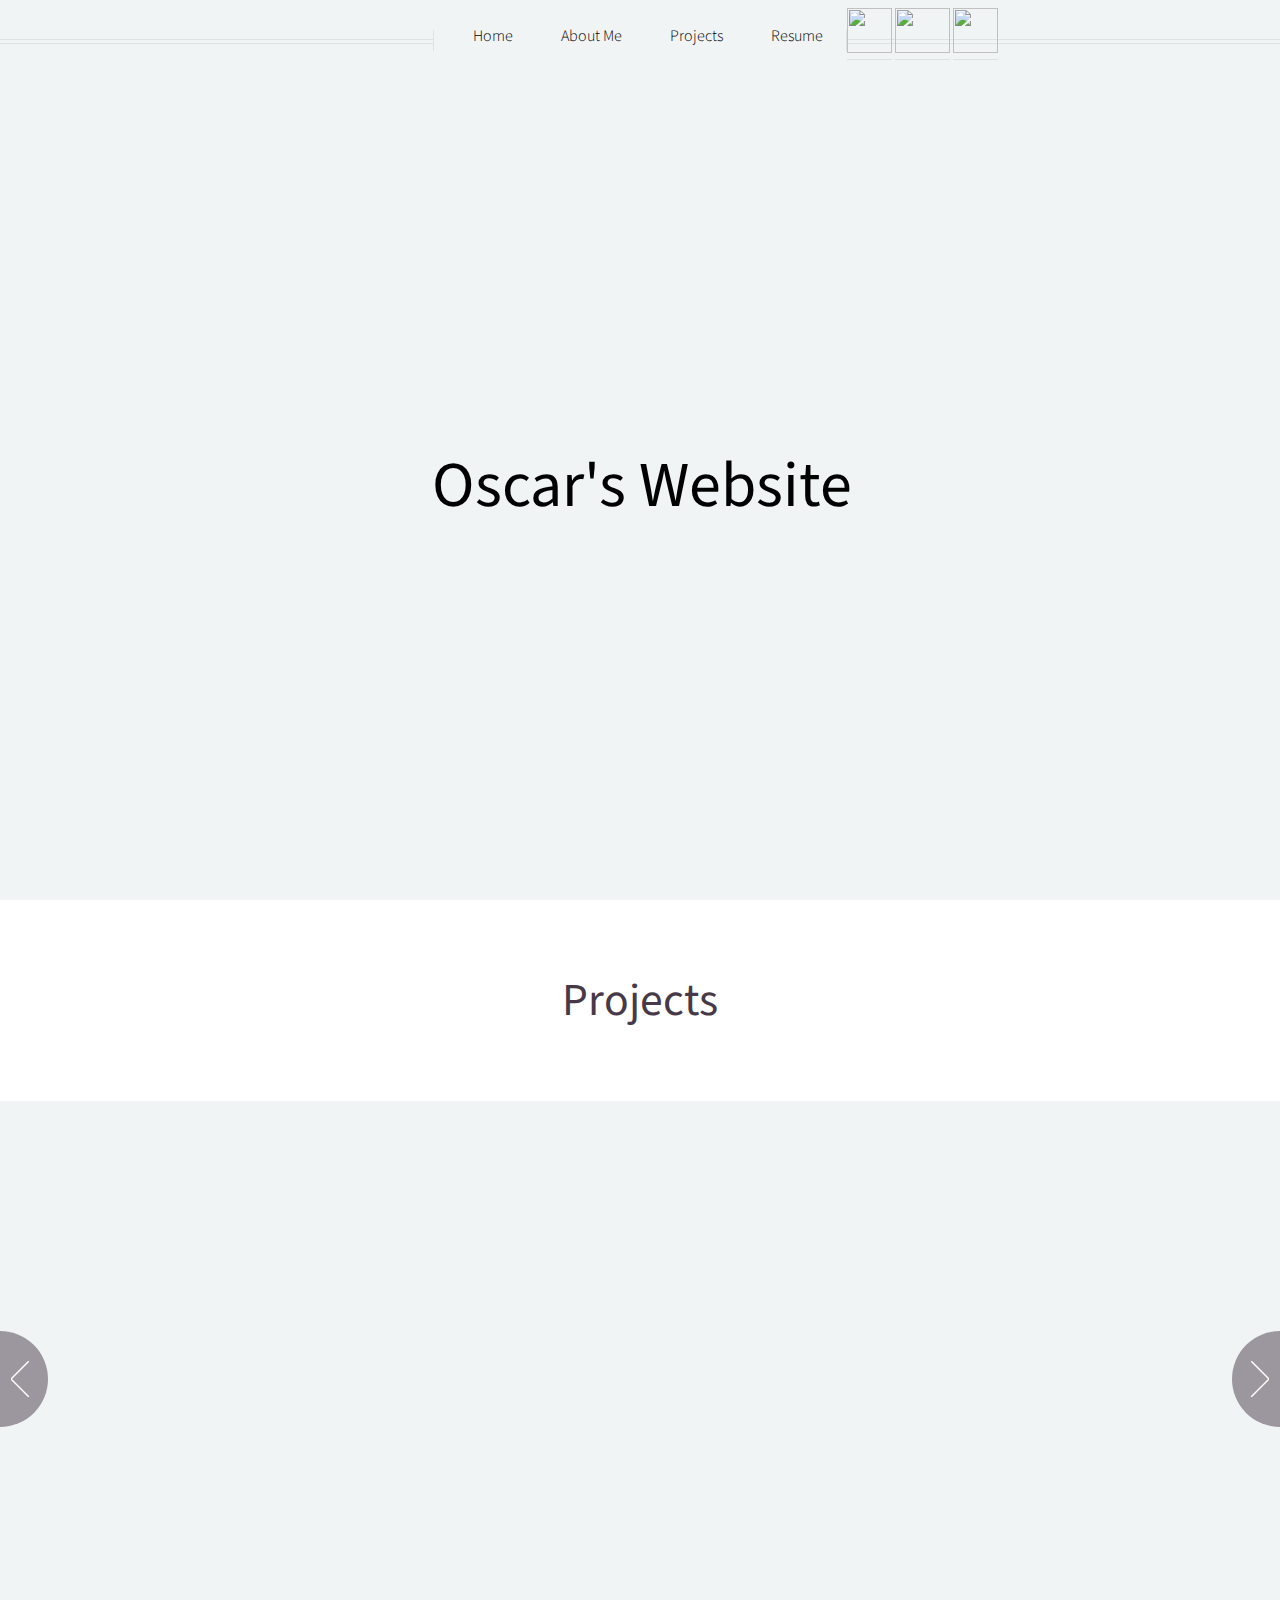
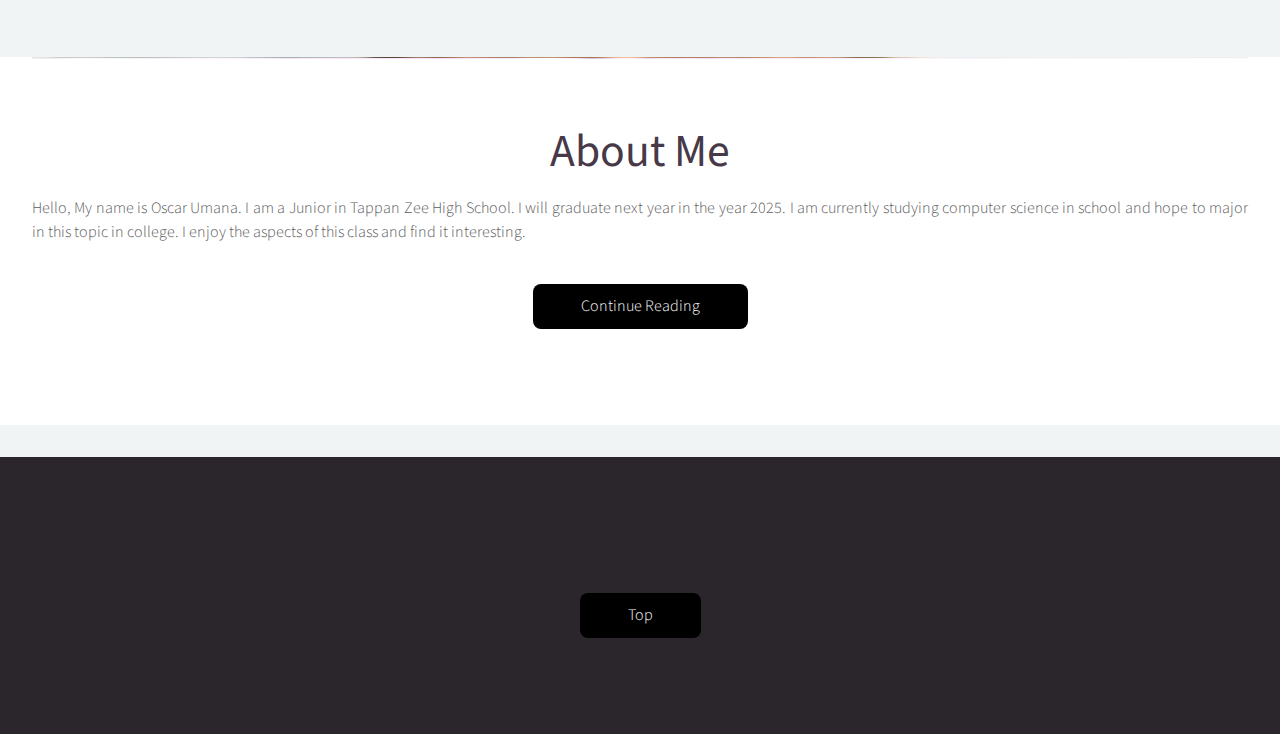
==== commit b9c30a51: "Update index.html" ====
--- a/index.html
+++ b/index.html
@@ -134,7 +134,7 @@
 				<div class="wrapper style2">
 
 					<article id="main" class="container special">
-						<a href="#" class="image featured"><img src="images/me.png" width="100" height="800" /></a>
+						<a href="#" class="image featured"><img src="images/me.png" width="2" height="2" /></a>
 						<header>
 							<h2>About Me</h2>
 					
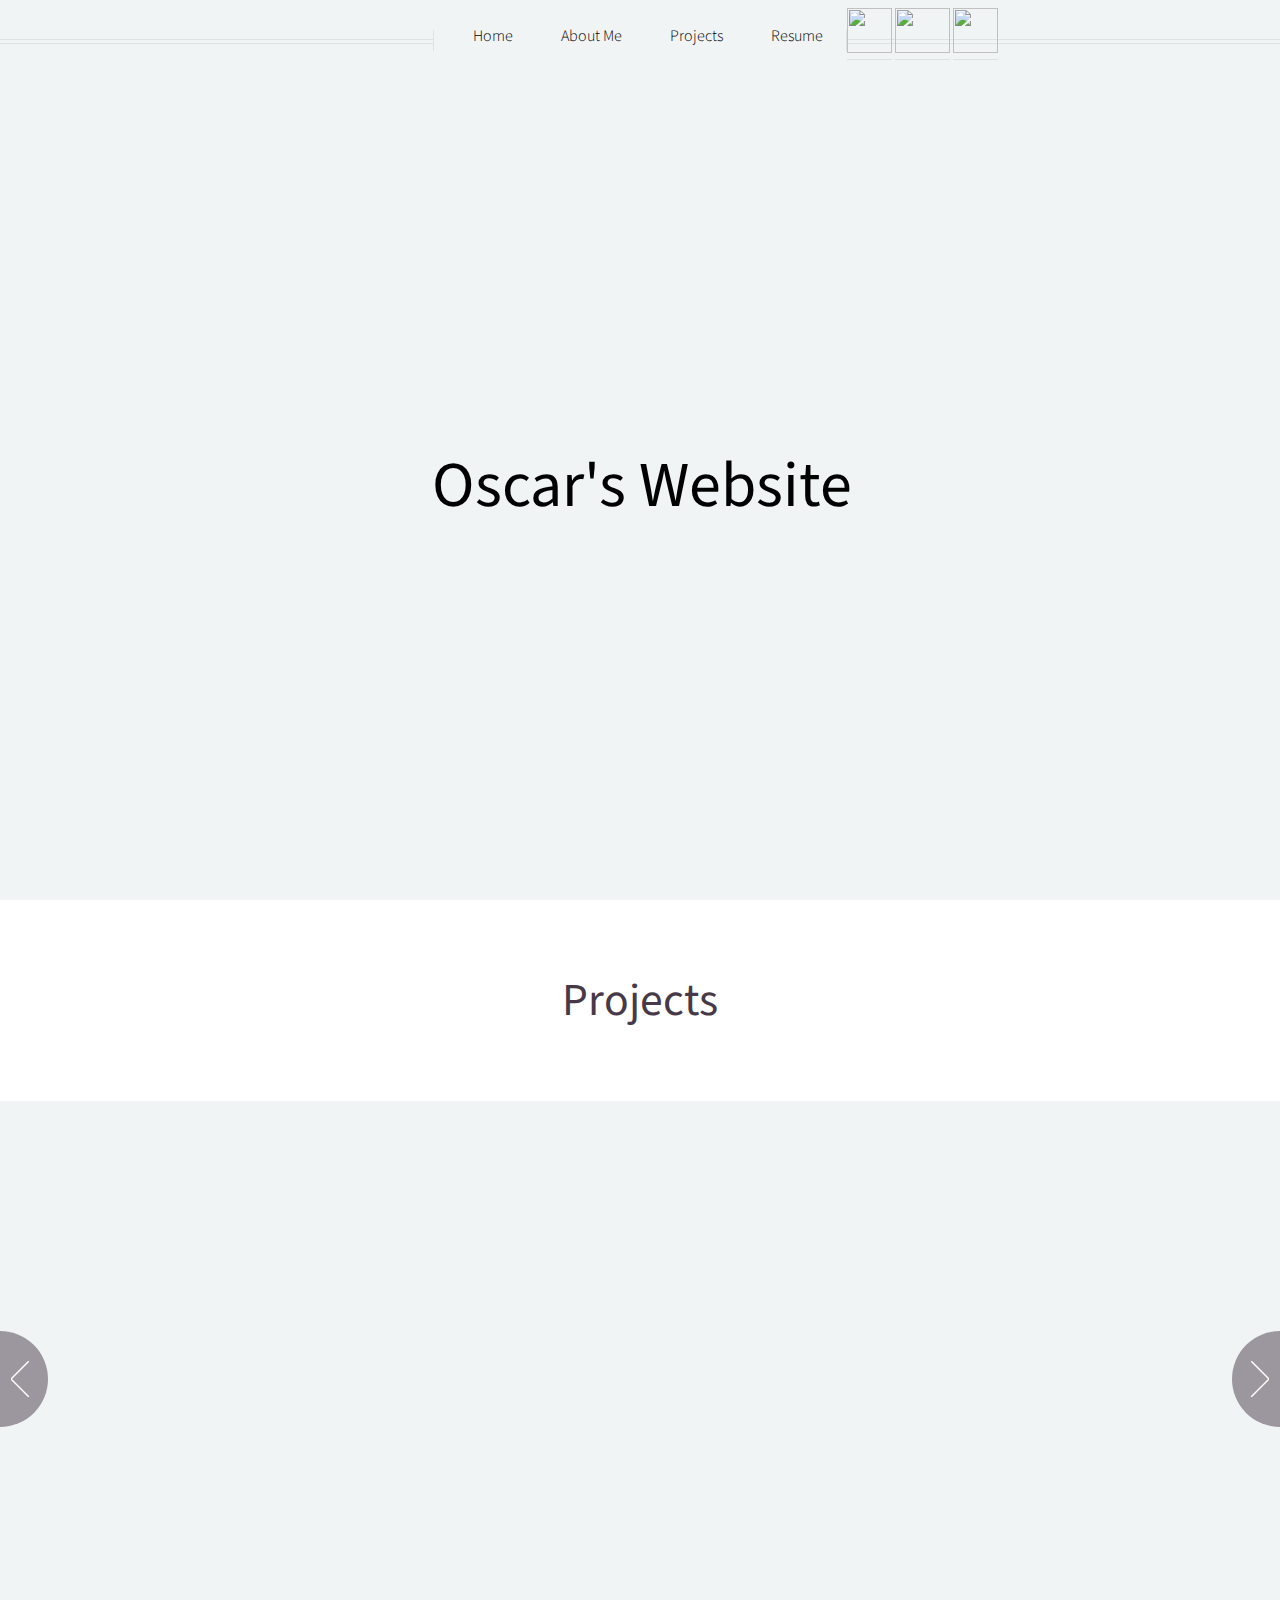
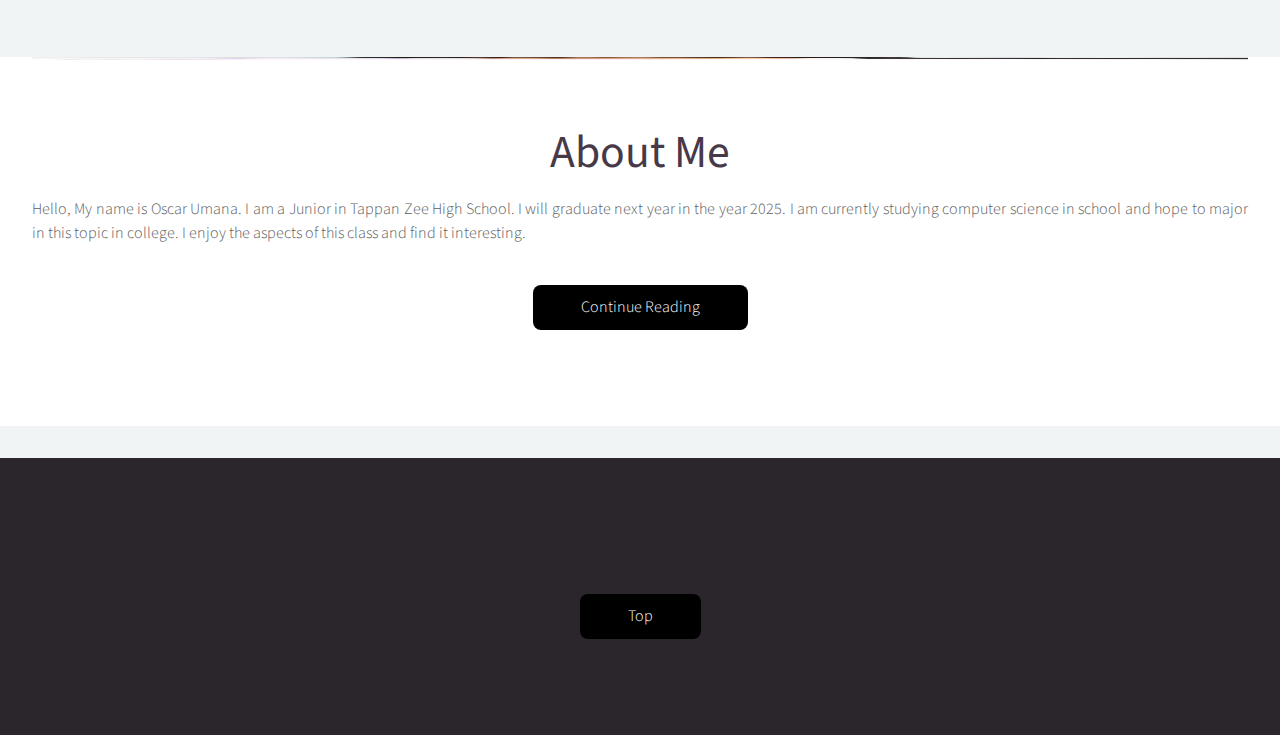
==== commit e6946e85: "Update index.html" ====
--- a/index.html
+++ b/index.html
@@ -134,7 +134,7 @@
 				<div class="wrapper style2">
 
 					<article id="main" class="container special">
-						<a href="#" class="image featured"><img src="images/me.png" width="2" height="2" /></a>
+						<a href="#" class="image featured"><img src="images/me.png" width="3" height="3" /></a>
 						<header>
 							<h2>About Me</h2>
 					
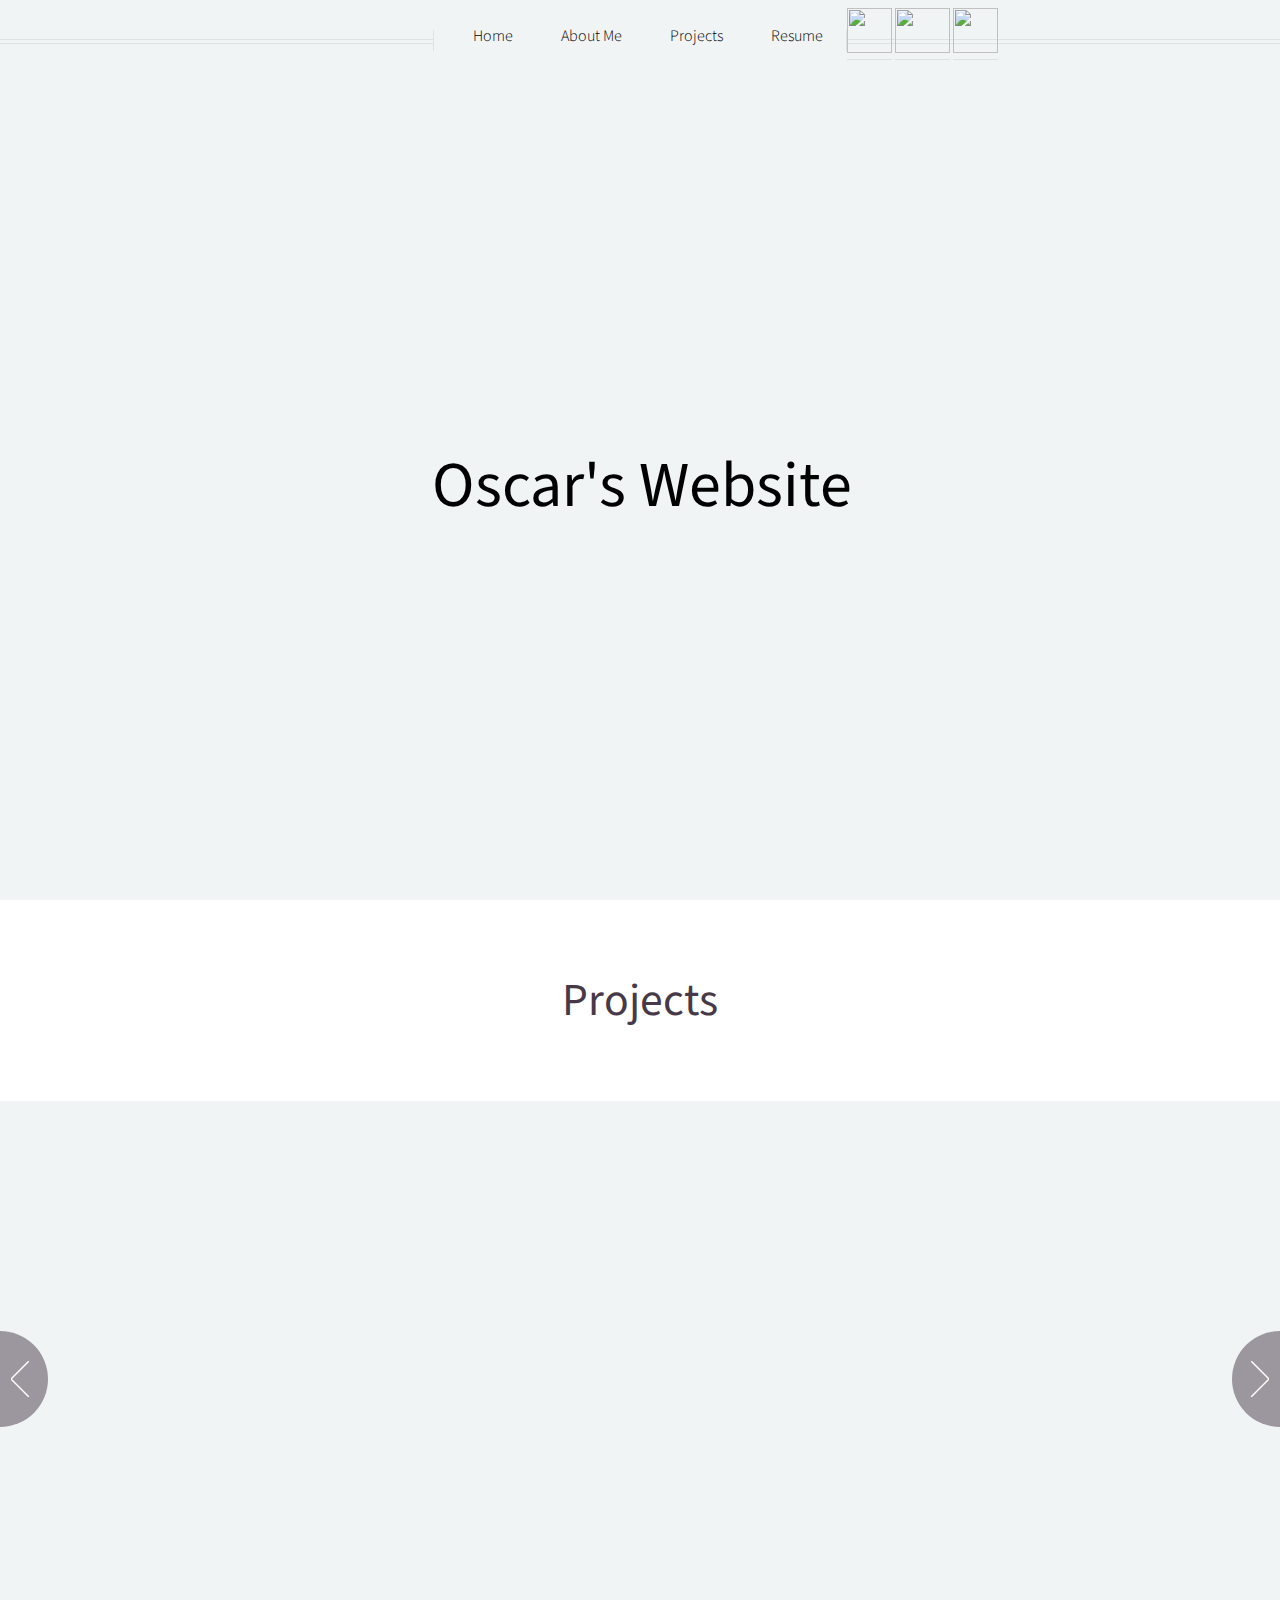
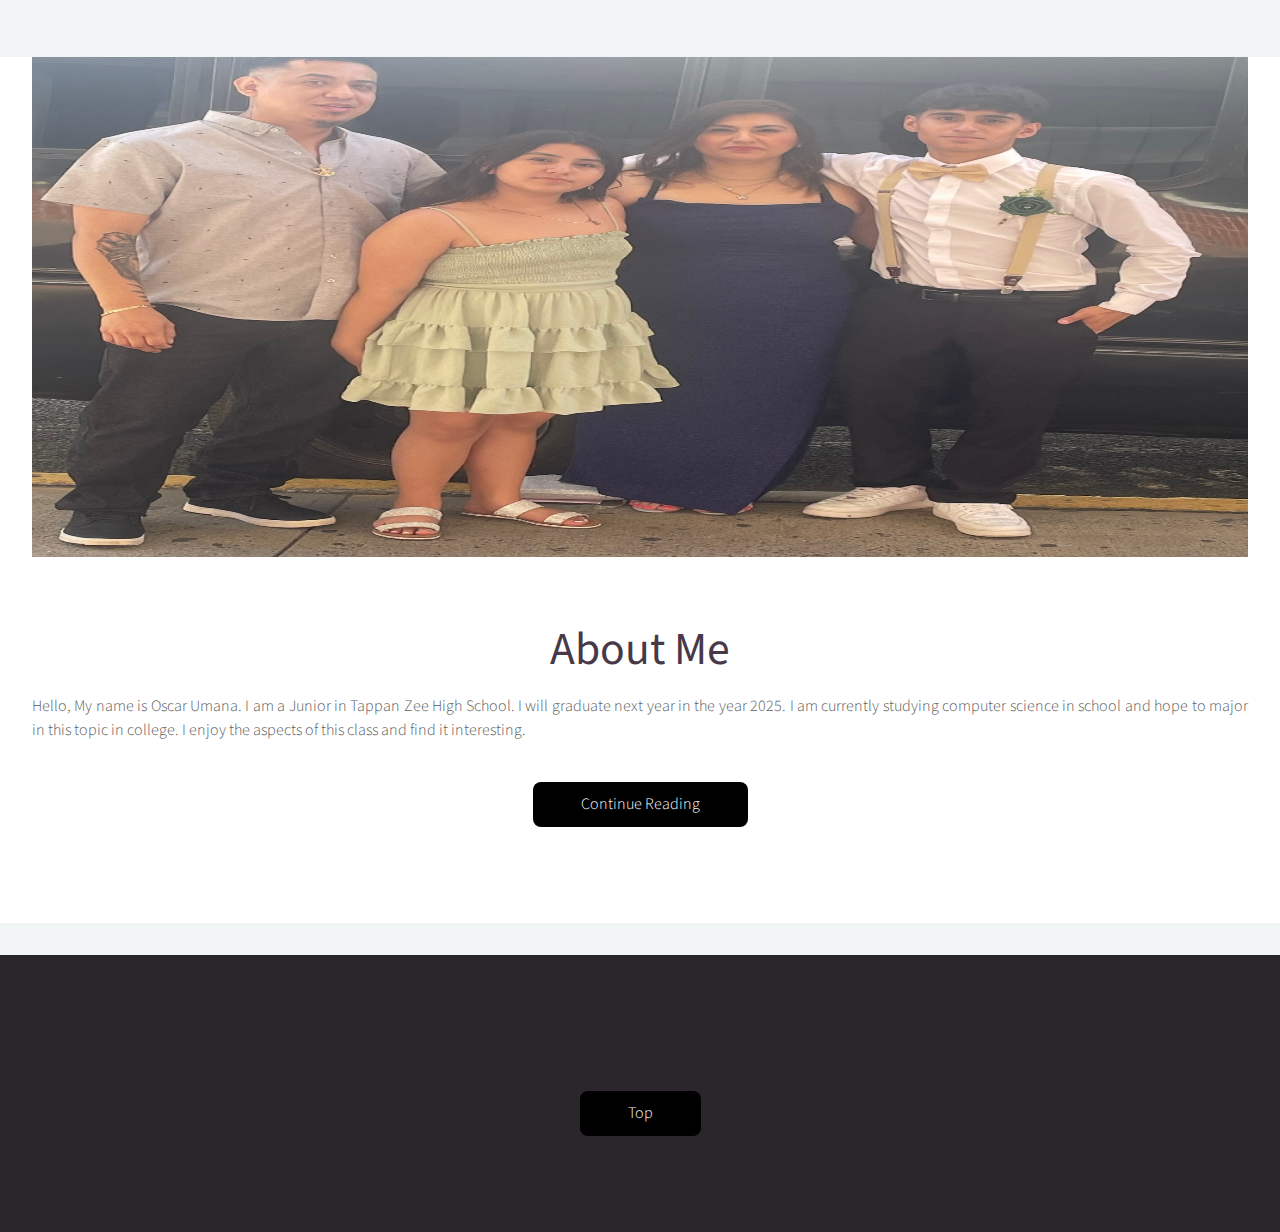
==== commit 1977db9a: "Update index.html" ====
--- a/index.html
+++ b/index.html
@@ -134,7 +134,7 @@
 				<div class="wrapper style2">
 
 					<article id="main" class="container special">
-						<a href="#" class="image featured"><img src="images/me.png" width="3" height="3" /></a>
+						<a href="#" class="image featured"><img src="images/i2.jpg" width="500" height="500" /></a>
 						<header>
 							<h2>About Me</h2>
 					
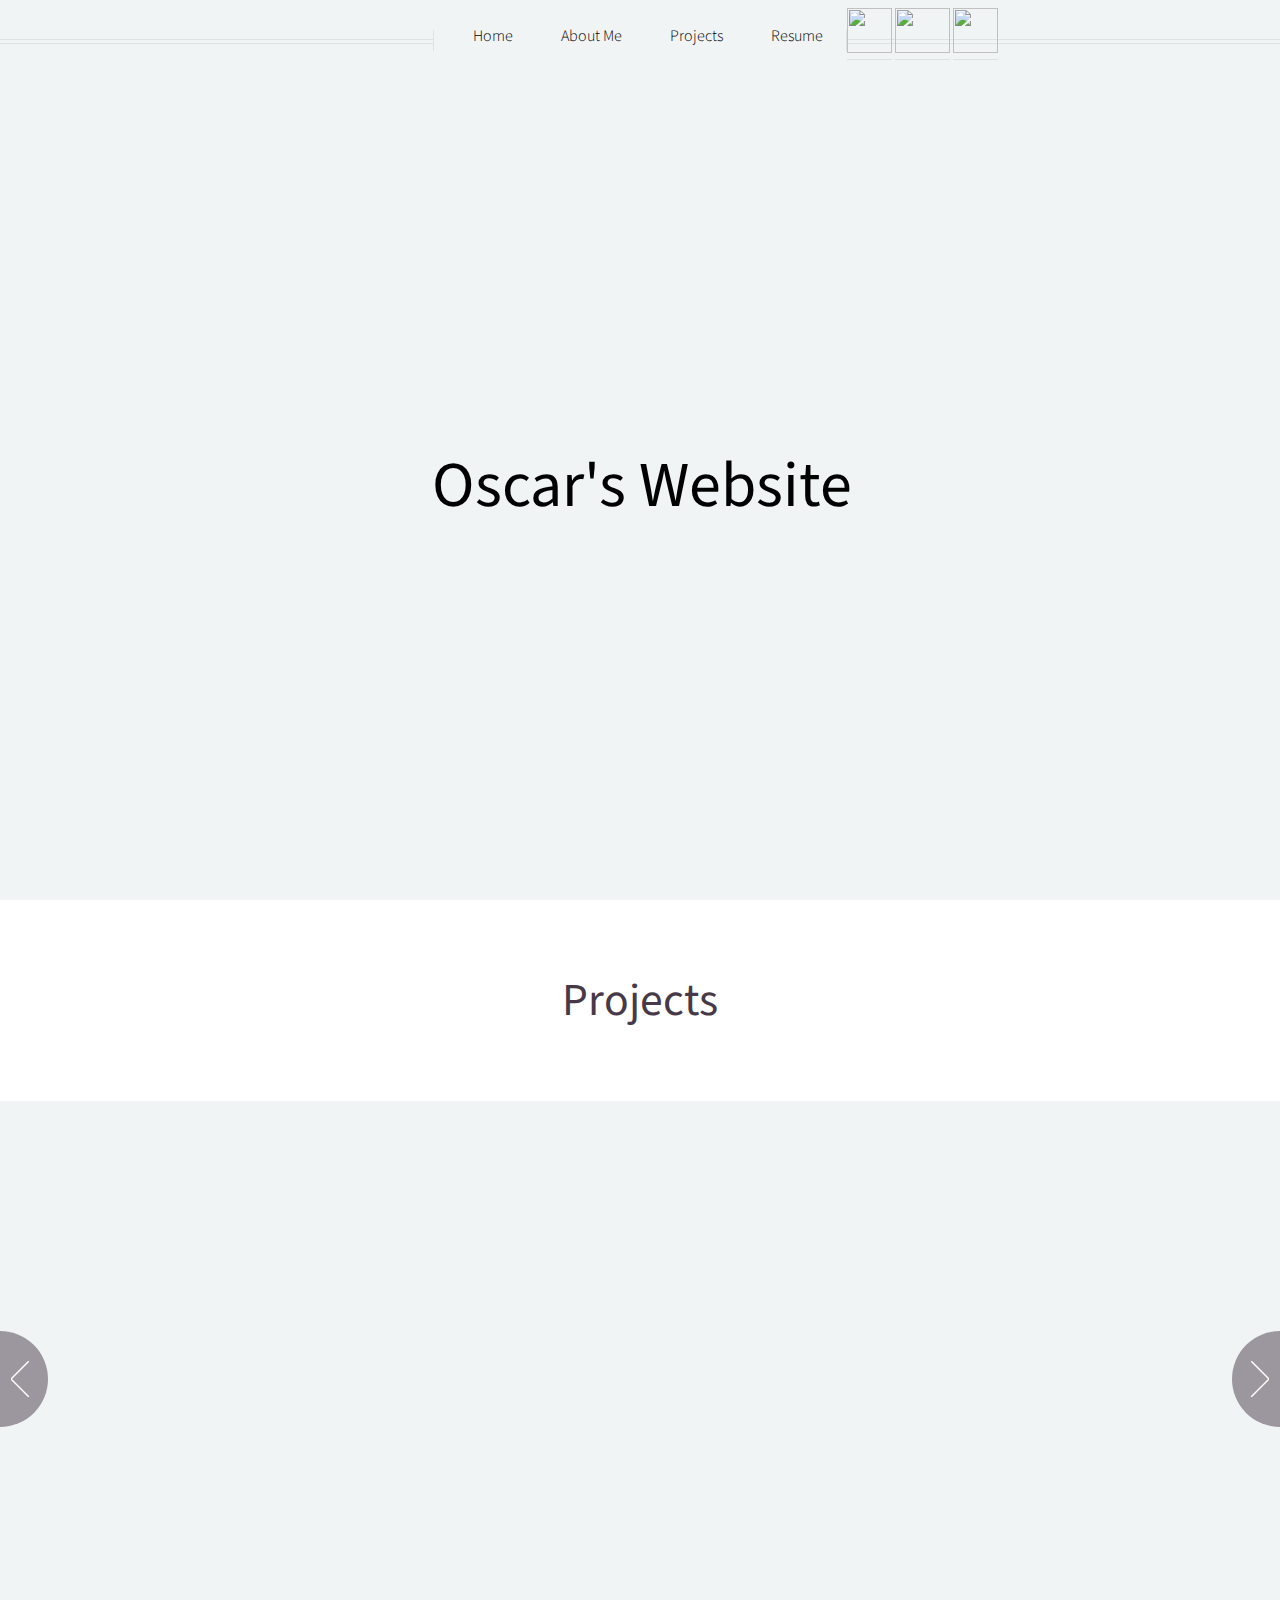
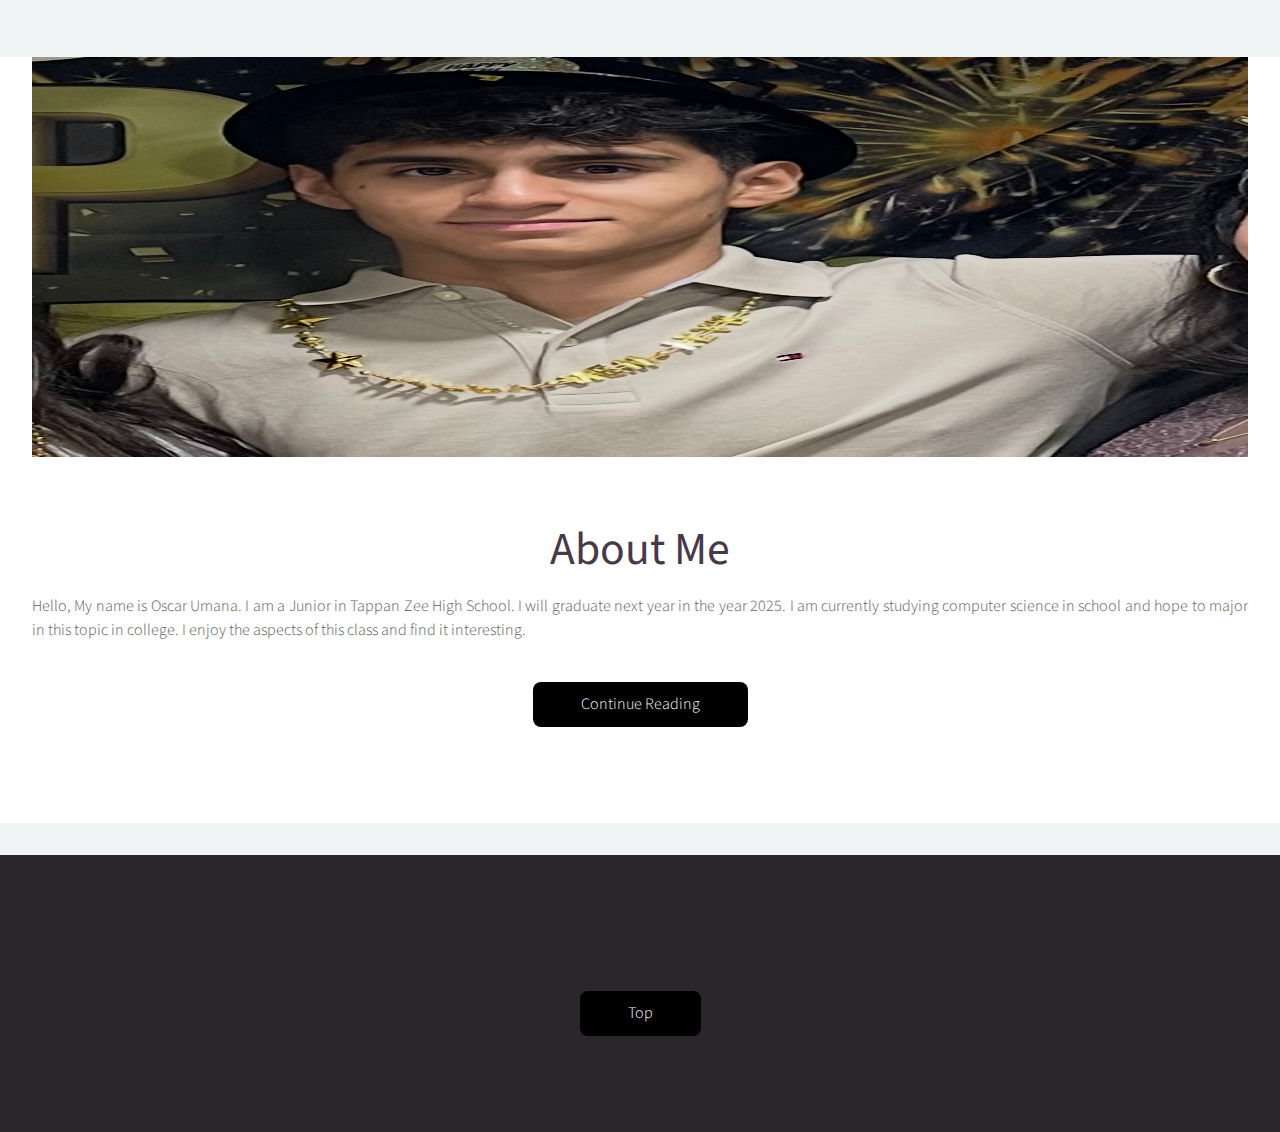
==== commit 84e23041: "Update index.html" ====
--- a/index.html
+++ b/index.html
@@ -134,7 +134,7 @@
 				<div class="wrapper style2">
 
 					<article id="main" class="container special">
-						<a href="#" class="image featured"><img src="images/i2.jpg" width="500" height="500" /></a>
+						<a href="#" class="image featured"><img src="images/i.jpg" width="200" height="400" /></a>
 						<header>
 							<h2>About Me</h2>
 					
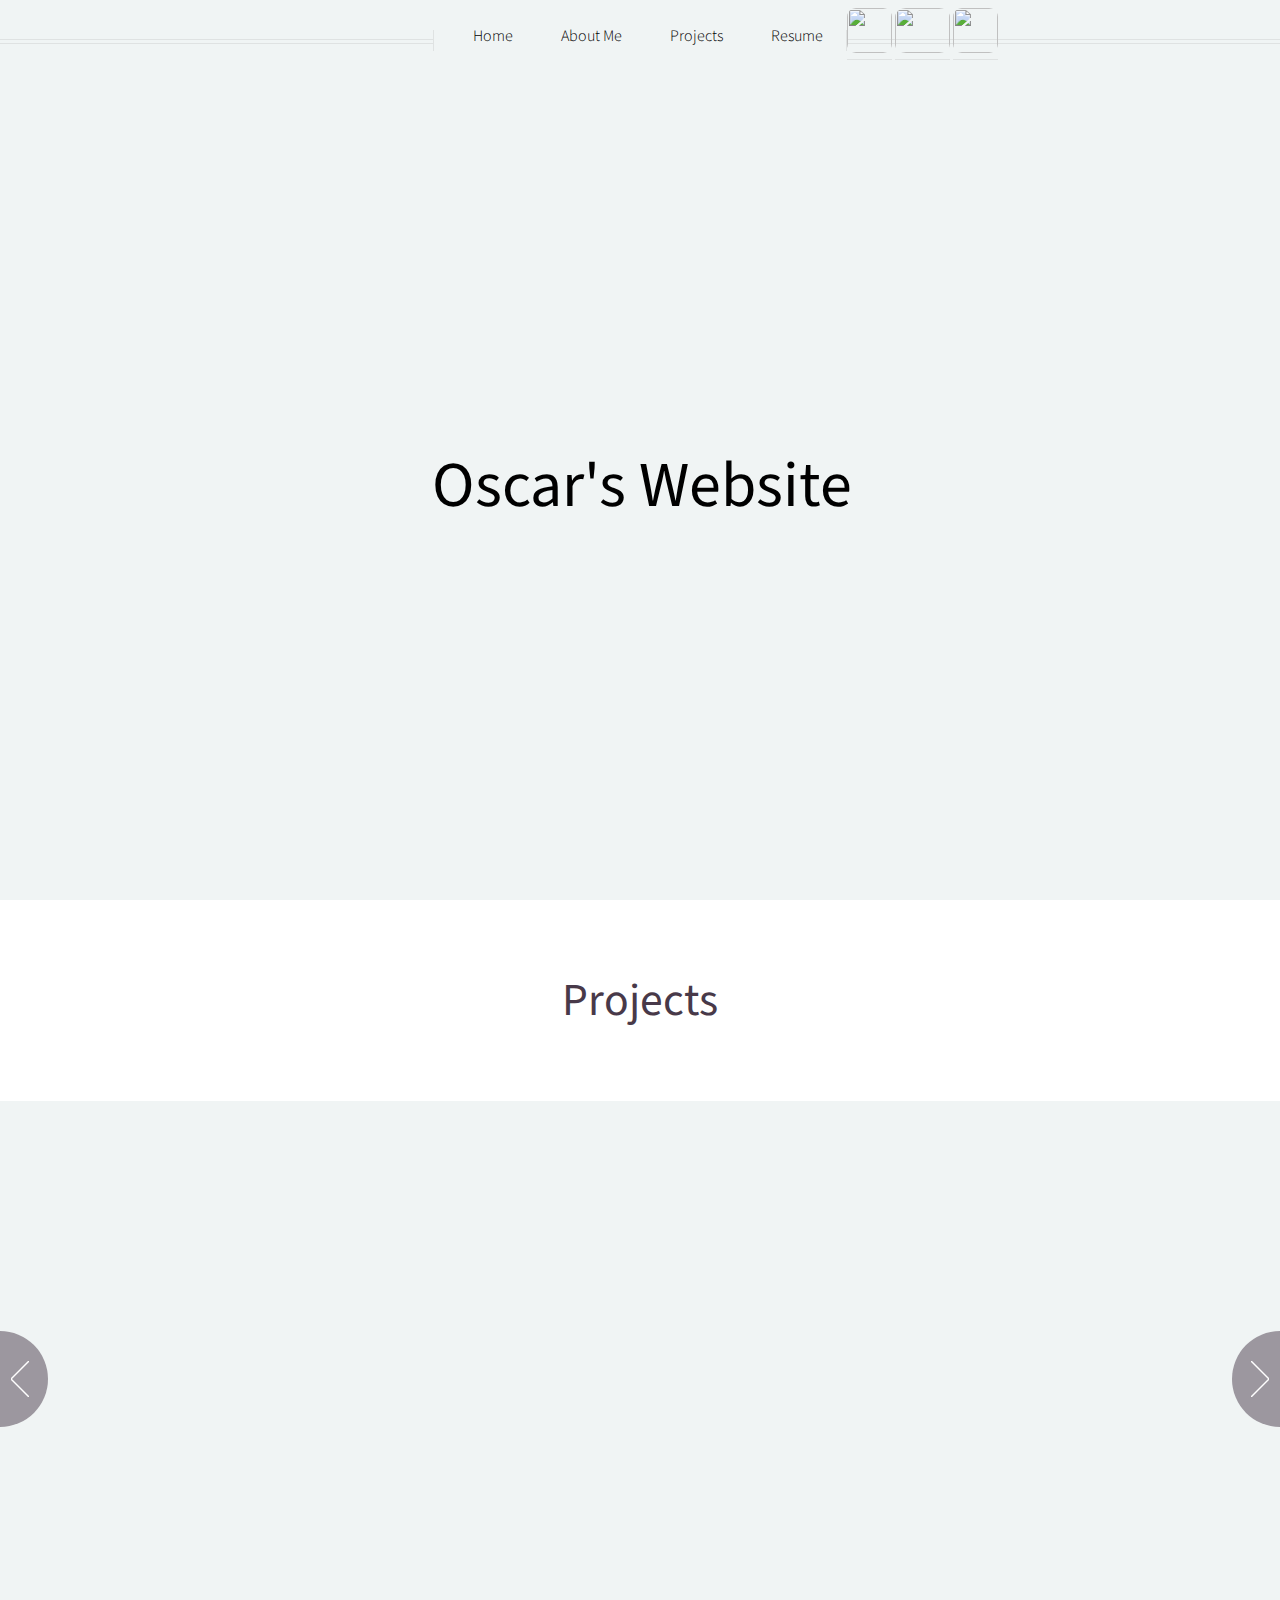
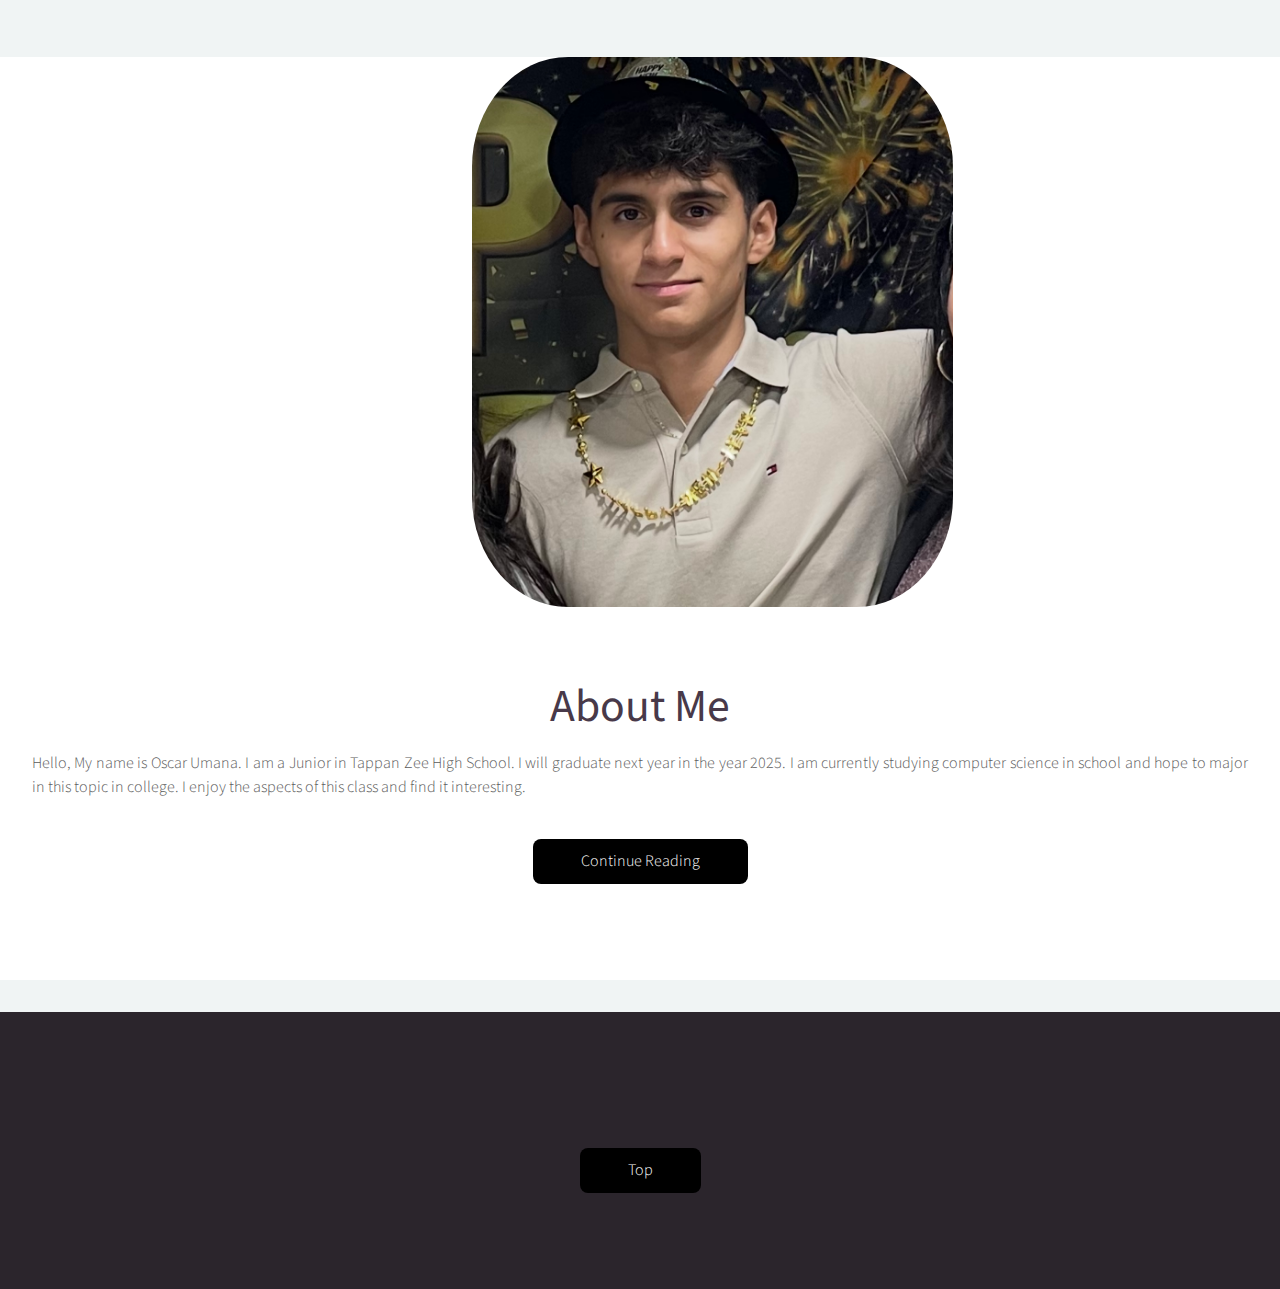
==== commit ed0b1a9b: "Update index.html" ====
--- a/index.html
+++ b/index.html
@@ -132,22 +132,35 @@
 
 			<!-- Main -->
 				<div class="wrapper style2">
-
+					
 					<article id="main" class="container special">
-						<a href="#" class="image featured"><img src="images/i.jpg" width="200" height="400" /></a>
+
+						<div id = "pic">
+							<a href="#" class="image featured"><img src="images/i.jpg" alt="Center Image" height="550" /></a>
+						</div>
 						<header>
 							<h2>About Me</h2>
-					
 						</header>
-						<p>
-							Hello, My name is Oscar Umana. I am a Junior in Tappan Zee High School. I will graduate next year in the year 2025. 
-							I am currently studying computer science in school and hope to major in this topic in college. I enjoy the 
-							aspects of this class and find it interesting.
-						</p>
+							<p>
+								Hello, My name is Oscar Umana. I am a Junior in Tappan Zee High School. I will graduate next year in the year 2025. 
+								I am currently studying computer science in school and hope to major in this topic in college. I enjoy the 
+								aspects of this class and find it interesting.
+							</p>						
+				
 						<footer>
-							<a href="a.html" class="button">Continue Reading</a>
+								<a href="a.html" class="button">Continue Reading</a>
 						</footer>
 					</article>
+
+					<style>
+						#pic{
+							margin-left:440px;
+							display:inline-block;
+						}
+						img{
+							border-radius:20%;
+						}
+					</style>
 
 				</div>
 
